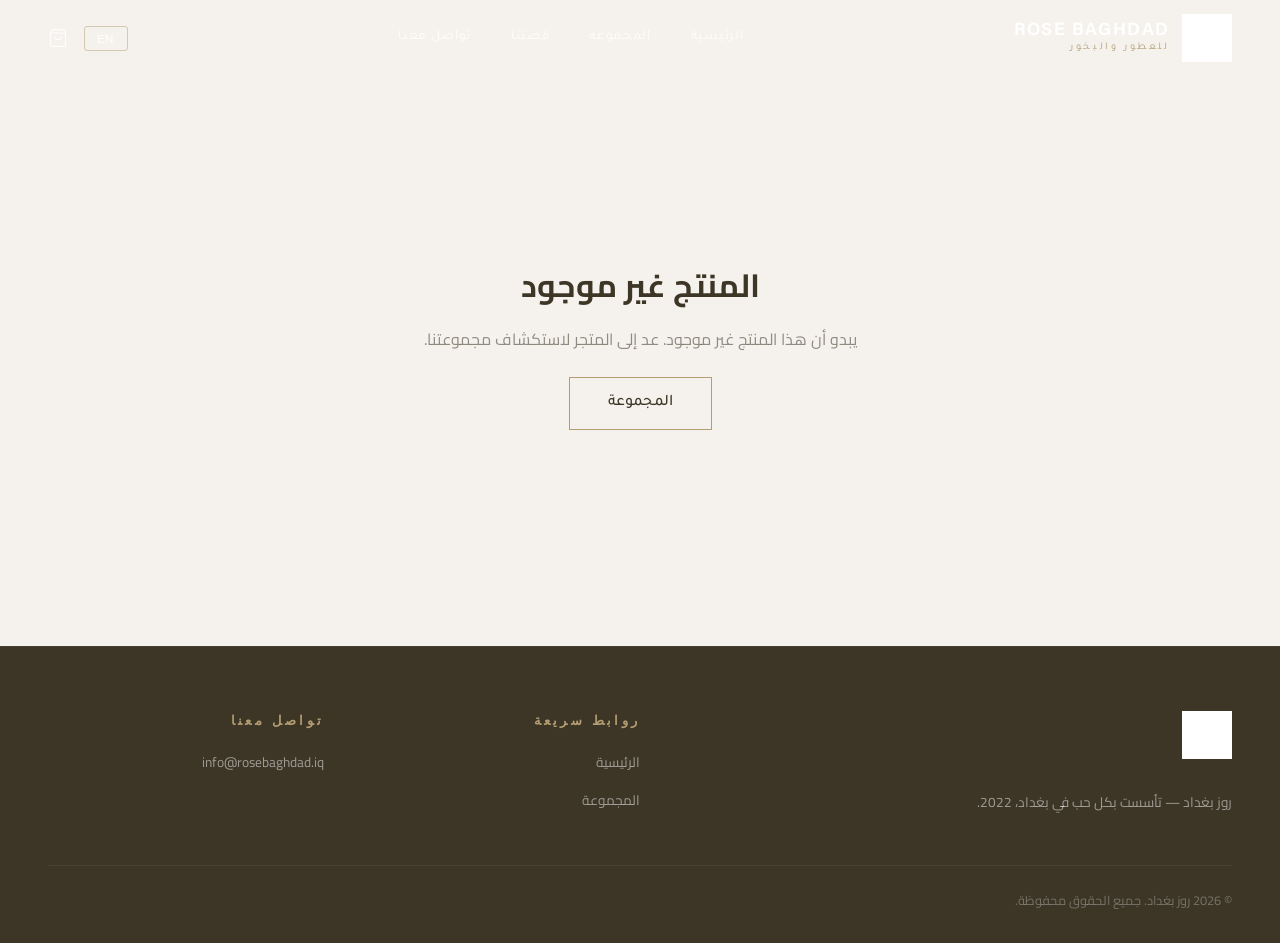
==== product.html @ 62122551 "V2.0: Multi-page architecture — index, shop, product pages + shared CSS/JS data layer, transparent l" ====
<!DOCTYPE html>
<html lang="ar" dir="rtl">
<head>
  <meta charset="UTF-8" />
  <meta name="viewport" content="width=device-width, initial-scale=1.0" />
  <title>روز بغداد | تفاصيل المنتج</title>
  <link rel="preconnect" href="https://fonts.googleapis.com">
  <link href="https://fonts.googleapis.com/css2?family=Cairo:wght@300;400;600;700&family=Tajawal:wght@300;400;500;700&display=swap" rel="stylesheet">
  <link rel="stylesheet" href="assets/css/shared.css" />
  <style>
    /* ─── PDP LAYOUT ─── */
    .pdp-wrapper {
      max-width: 1280px; margin: 0 auto;
      padding: 140px 48px 96px;
    }
    @media (max-width: 768px) { .pdp-wrapper { padding: 120px 20px 64px; } }

    .pdp-back {
      display: inline-flex; align-items: center; gap: 8px;
      color: var(--text-muted); font-size: 0.88rem;
      text-decoration: none; font-family: 'Cairo', sans-serif;
      margin-bottom: 40px; transition: color 0.3s ease;
    }
    .pdp-back:hover { color: var(--gold); }

    .pdp-grid {
      display: grid; grid-template-columns: 1fr;
      gap: 56px; align-items: start;
    }
    @media (min-width: 1024px) { .pdp-grid { grid-template-columns: 1fr 1fr; } }

    /* ─── GALLERY ─── */
    .pdp-gallery {
      position: sticky; top: 100px;
    }
    .pdp-main-image {
      width: 100%; aspect-ratio: 3/4;
      object-fit: cover;
      background: linear-gradient(145deg, var(--cream), #e8e2d8);
      display: block;
      border: 1px solid rgba(179,157,114,0.15);
    }
    .pdp-thumbs {
      display: grid; grid-template-columns: repeat(4,1fr); gap: 10px; margin-top: 12px;
    }
    .pdp-thumb {
      aspect-ratio: 1; object-fit: cover; cursor: pointer;
      border: 1px solid rgba(179,157,114,0.2);
      opacity: 0.6; transition: all 0.3s ease;
    }
    .pdp-thumb.active, .pdp-thumb:hover { opacity: 1; border-color: var(--gold); }

    /* ─── PRODUCT INFO ─── */
    .pdp-info { display: flex; flex-direction: column; gap: 24px; }

    .pdp-badge {
      display: inline-block; padding: 5px 16px;
      font-size: 0.75rem; font-family: 'Tajawal', sans-serif; font-weight: 600;
      letter-spacing: 0.05em;
    }
    .pdp-name {
      font-family: 'AcuminVariableConcept', 'Tajawal', sans-serif;
      font-size: clamp(2rem, 4vw, 3rem); font-weight: 300;
      color: var(--dark); line-height: 1.1;
    }
    .pdp-rating-row {
      display: flex; align-items: center; gap: 12px; flex-wrap: wrap;
    }
    .pdp-stars { color: var(--gold); font-size: 1.1rem; }
    .pdp-review-count { color: var(--text-muted); font-size: 0.85rem; font-family: 'Cairo', sans-serif; }
    .pdp-divider { width: 100%; height: 1px; background: rgba(179,157,114,0.2); }
    .pdp-price {
      font-size: 1.8rem; font-weight: 700;
      color: var(--gold); font-family: 'HelveticaNeue', sans-serif;
    }
    .pdp-original-price {
      font-size: 1.1rem; color: rgba(61,54,39,0.35);
      text-decoration: line-through; font-family: 'HelveticaNeue', sans-serif;
      margin-inline-start: 10px;
    }
    .pdp-desc {
      font-size: 0.95rem; line-height: 1.85;
      color: rgba(61,54,39,0.75); font-family: 'Cairo', sans-serif;
    }
    .pdp-tags { display: flex; flex-wrap: wrap; gap: 8px; }
    .pdp-tag {
      padding: 5px 14px; border: 1px solid rgba(179,157,114,0.3);
      font-size: 0.78rem; color: var(--text-muted); font-family: 'Cairo', sans-serif;
      border-radius: 2px;
    }

    /* ─── QTY + ADD ─── */
    .pdp-actions { display: flex; gap: 12px; flex-wrap: wrap; }
    .qty-wrap {
      display: flex; align-items: center;
      border: 1px solid rgba(179,157,114,0.4);
    }
    .qty-btn {
      width: 44px; height: 50px;
      background: none; border: none; cursor: pointer;
      font-size: 1.2rem; color: var(--dark);
      transition: background 0.2s ease;
      display: flex; align-items: center; justify-content: center;
    }
    .qty-btn:hover { background: rgba(179,157,114,0.1); }
    .qty-display {
      width: 52px; text-align: center;
      font-family: 'HelveticaNeue', sans-serif; font-size: 1rem;
      border-inline: 1px solid rgba(179,157,114,0.25);
      height: 50px; display: flex; align-items: center; justify-content: center;
    }
    .btn-add-cart {
      flex: 1; min-width: 200px;
      background: var(--gold); color: var(--dark);
      border: none; padding: 15px 28px;
      font-family: 'Tajawal', sans-serif; font-size: 1rem; font-weight: 700;
      cursor: pointer; transition: all 0.3s ease;
      display: flex; align-items: center; justify-content: center; gap: 10px;
    }
    .btn-add-cart:hover { background: var(--dark); color: var(--gold-light); }
    .btn-wishlist-pdp {
      width: 52px; height: 50px;
      border: 1px solid rgba(179,157,114,0.4); background: none;
      display: flex; align-items: center; justify-content: center;
      cursor: pointer; transition: all 0.3s ease; color: var(--gold);
    }
    .btn-wishlist-pdp:hover { background: rgba(179,157,114,0.1); }

    /* ─── SHIPPING INFO ─── */
    .pdp-shipping {
      display: flex; flex-direction: column; gap: 12px;
      padding: 20px; border: 1px solid rgba(179,157,114,0.2);
      background: rgba(179,157,114,0.04);
    }
    .pdp-ship-row {
      display: flex; align-items: center; gap: 12px;
      font-size: 0.85rem; font-family: 'Cairo', sans-serif; color: var(--text-muted);
    }
    .pdp-ship-row svg { color: var(--gold); flex-shrink: 0; }

    /* ─── REVIEWS ─── */
    .pdp-reviews { margin-top: 64px; }
    .pdp-reviews h2 {
      font-family: 'AcuminVariableConcept', 'Tajawal', sans-serif;
      font-size: 1.8rem; font-weight: 300; margin-bottom: 28px;
      padding-bottom: 16px; border-bottom: 1px solid rgba(179,157,114,0.2);
    }
    .review-item {
      padding: 24px 0; border-bottom: 1px solid rgba(179,157,114,0.12);
    }
    .review-header { display: flex; align-items: center; gap: 14px; margin-bottom: 10px; }
    .review-avatar {
      width: 40px; height: 40px; border-radius: 50%;
      background: rgba(179,157,114,0.15);
      display: flex; align-items: center; justify-content: center;
      font-weight: 700; font-size: 0.85rem; color: var(--gold);
      font-family: 'HelveticaNeue', sans-serif; flex-shrink: 0;
    }
    .review-meta-name { font-weight: 700; font-size: 0.92rem; }
    .review-meta-date { font-size: 0.75rem; color: var(--text-muted); font-family: 'Cairo', sans-serif; }
    .review-stars { color: var(--gold); font-size: 0.85rem; margin-bottom: 8px; }
    .review-text { font-size: 0.88rem; line-height: 1.8; color: rgba(61,54,39,0.7); font-family: 'Cairo', sans-serif; }

    /* ─── RELATED ─── */
    .pdp-related { margin-top: 80px; }
    .pdp-related h2 {
      font-family: 'AcuminVariableConcept', 'Tajawal', sans-serif;
      font-size: 1.8rem; font-weight: 300; margin-bottom: 32px;
      color: var(--dark);
    }

    /* ─── NOT FOUND ─── */
    .not-found {
      text-align: center; padding: 120px 48px;
      font-family: 'Cairo', sans-serif; color: var(--text-muted);
    }
    .not-found h2 { font-size: 2rem; color: var(--dark); margin-bottom: 16px; }
  </style>
</head>
<body>

<!-- ══════════════════════════════ NAVBAR ══════════════════════════════ -->
<nav id="navbar" class="scrolled">
  <div class="navbar-inner">
    <a href="index.html" class="nav-logo">
      <img src="assets/images/logo_transparent.png" alt="Rose Baghdad" class="nav-logo-img" />
      <div class="nav-logo-text">
        <div class="nav-logo-name">ROSE BAGHDAD</div>
        <div class="nav-logo-sub" data-i18n="brand_sub">للعطور والبخور</div>
      </div>
    </a>
    <ul class="nav-links">
      <li><a href="index.html" data-i18n="nav_home">الرئيسية</a></li>
      <li><a href="shop.html" data-i18n="nav_collection">المجموعة</a></li>
      <li><a href="index.html#about" data-i18n="nav_story">قصتنا</a></li>
      <li><a href="index.html#newsletter" data-i18n="nav_contact">تواصل معنا</a></li>
    </ul>
    <div class="nav-actions">
      <button class="lang-switcher-btn">EN</button>
      <div class="cart-wrap">
        <button id="cart-btn" class="nav-icon-btn" aria-label="Cart">
          <svg width="20" height="20" fill="none" stroke="currentColor" stroke-width="1.5" viewBox="0 0 24 24"><path d="M6 2L3 6v14a2 2 0 002 2h14a2 2 0 002-2V6l-3-4z"/><line x1="3" y1="6" x2="21" y2="6"/><path d="M16 10a4 4 0 01-8 0"/></svg>
        </button>
        <span id="cart-count" style="display:none;">0</span>
      </div>
      <button class="hamburger-btn" id="menu-btn" aria-label="Menu">
        <svg width="22" height="22" fill="none" stroke="currentColor" stroke-width="1.5" viewBox="0 0 24 24"><line x1="3" y1="6" x2="21" y2="6"/><line x1="3" y1="12" x2="21" y2="12"/><line x1="3" y1="18" x2="21" y2="18"/></svg>
      </button>
    </div>
  </div>
</nav>

<div id="mobile-menu">
  <button class="menu-close-btn" id="menu-close"><svg width="24" height="24" fill="none" stroke="currentColor" stroke-width="1.5" viewBox="0 0 24 24"><line x1="18" y1="6" x2="6" y2="18"/><line x1="6" y1="6" x2="18" y2="18"/></svg></button>
  <ul class="mobile-nav-links">
    <li><a href="index.html" data-i18n="nav_home">الرئيسية</a></li>
    <li><a href="shop.html" data-i18n="nav_collection">المجموعة</a></li>
    <li><a href="index.html#about" data-i18n="nav_story">قصتنا</a></li>
  </ul>
  <div class="mobile-menu-footer">
    <button class="lang-switcher-btn">EN</button>
  </div>
</div>
<div id="menu-backdrop" class="hidden"></div>


<!-- ══════════════════════════════ PDP MAIN CONTENT ══════════════════════════════ -->
<main class="pdp-wrapper" id="pdp-main">
  <!-- Rendered by JS below -->
</main>


<!-- ══════════════════════════════ FOOTER ══════════════════════════════ -->
<footer class="site-footer">
  <div class="footer-grid">
    <div>
      <img src="assets/images/logo_transparent.png" alt="Rose Baghdad" class="footer-logo-img" />
      <p class="footer-tagline">روز بغداد — تأسست بكل حب في بغداد، 2022.</p>
    </div>
    <div>
      <div class="footer-heading">روابط سريعة</div>
      <ul class="footer-links">
        <li><a href="index.html">الرئيسية</a></li>
        <li><a href="shop.html">المجموعة</a></li>
      </ul>
    </div>
    <div>
      <div class="footer-heading">تواصل معنا</div>
      <ul class="footer-links">
        <li><a href="mailto:info@rosebaghdad.iq" dir="ltr">info@rosebaghdad.iq</a></li>
      </ul>
    </div>
  </div>
  <div class="footer-bottom">
    <span class="footer-copy">© 2026 روز بغداد. جميع الحقوق محفوظة.</span>
  </div>
</footer>


<script src="js/app.js"></script>
<script>
// ─── Get product ID from URL ──────────────────────────
const params   = new URLSearchParams(window.location.search);
const productId = parseInt(params.get('id'));
let qty = 1;

function renderPDP() {
  const lang    = RBLang.current;
  const t       = RBLang.t;
  const product = RB_PRODUCTS.find(p => p.id === productId);
  const main    = document.getElementById('pdp-main');

  if (!product) {
    main.innerHTML = `
      <div class="not-found">
        <h2>المنتج غير موجود</h2>
        <p>يبدو أن هذا المنتج غير موجود. عد إلى المتجر لاستكشاف مجموعتنا.</p>
        <a href="shop.html" class="btn-primary" style="margin-top:24px;display:inline-flex;color:#3d3627;">
          <span data-i18n="nav_collection">المجموعة</span>
        </a>
      </div>`;
    return;
  }

  // Update page title
  const name     = lang === 'en' ? product.nameEn    : product.nameAr;
  const desc     = lang === 'en' ? product.longDescEn : product.longDescAr;
  const badge    = lang === 'en' ? product.badgeEn    : product.badgeAr;
  const backText = t.pdp_back;
  document.title = `روز بغداد | ${name}`;

  const badgeStyle = product.badge === 'bestseller'
    ? 'background:#3d3627;color:#f5d79d;'
    : product.badge === 'limited'
    ? 'background:#524834;color:#f5d79d;'
    : 'background:#b39d72;color:#f5f2ed;';

  // Related products (same category, excluding current)
  const related = RB_PRODUCTS.filter(p => p.category === product.category && p.id !== product.id).slice(0, 4);

  // Sample reviews
  const reviews = [
    { initials:'AK', name: lang==='en'?'Ahmed K.':'أحمد كريم', date: lang==='en'?'March 2026':'مارس ٢٠٢٦', rating:5, text: lang==='en'?`Absolutely incredible. The ${product.nameEn} is unlike anything I have experienced.`:`رائع تماماً. ${product.nameAr} لا يشبه أي شيء جربته من قبل.` },
    { initials:'NA', name: lang==='en'?'Nour A.':'نور أحمد', date: lang==='en'?'April 2026':'أبريل ٢٠٢٦', rating:5, text: lang==='en'?'The packaging is exquisite and the fragrance lasts all day. Highly recommended.':'التغليف رائع والعطر يدوم طوال اليوم. أنصح به بشدة.' },
    { initials:'FS', name: lang==='en'?'Fatima S.':'فاطمة سعيد', date: lang==='en'?'May 2026':'مايو ٢٠٢٦', rating:product.rating, text: lang==='en'?'A truly premium product. The quality speaks for itself.':'منتج راقٍ حقاً. الجودة تتحدث عن نفسها.' },
  ];

  main.innerHTML = `
    <a href="shop.html" class="pdp-back">
      <svg width="18" height="18" fill="none" stroke="currentColor" stroke-width="1.5" viewBox="0 0 24 24"><path d="M5 12h14M12 5l7 7-7 7"/></svg>
      ${backText}
    </a>

    <!-- Breadcrumb -->
    <div style="font-size:0.8rem;color:var(--text-muted);font-family:'Cairo',sans-serif;margin-bottom:32px;display:flex;gap:8px;align-items:center;">
      <a href="index.html" style="color:var(--gold);text-decoration:none;" data-i18n="nav_home">${t.nav_home}</a>
      <span>›</span>
      <a href="shop.html" style="color:var(--gold);text-decoration:none;" data-i18n="nav_collection">${t.nav_collection}</a>
      <span>›</span>
      <span>${name}</span>
    </div>

    <!-- Main PDP Grid -->
    <div class="pdp-grid">

      <!-- GALLERY -->
      <div class="pdp-gallery">
        <img id="pdp-main-img" src="${product.image}" alt="${name}" class="pdp-main-image" />
        <div class="pdp-thumbs">
          ${[product.image, product.image, product.image, product.image].map((img,i) => `
            <img src="${img}" alt="${name}" class="pdp-thumb ${i===0?'active':''}" onclick="setThumb(this,'${img}')" />
          `).join('')}
        </div>
      </div>

      <!-- PRODUCT INFO -->
      <div class="pdp-info">
        ${badge ? `<span class="pdp-badge" style="${badgeStyle}">${badge}</span>` : ''}

        <h1 class="pdp-name">${name}</h1>

        <div class="pdp-rating-row">
          <span class="pdp-stars">${RBUtils.stars(product.rating)}</span>
          <span class="pdp-review-count">${product.reviews} ${t.pdp_reviews}</span>
        </div>

        <div class="pdp-divider"></div>

        <div>
          <span class="pdp-price">${RBUtils.formatPrice(product.price, lang)}</span>
          ${product.originalPrice ? `<span class="pdp-original-price">${RBUtils.formatPrice(product.originalPrice, lang)}</span>` : ''}
        </div>

        <p class="pdp-desc">${desc}</p>

        <div class="pdp-tags">
          ${product.tags.map(tag => `<span class="pdp-tag">${tag}</span>`).join('')}
        </div>

        <div class="pdp-divider"></div>

        <!-- QTY + ADD TO CART -->
        <div class="pdp-actions">
          <div class="qty-wrap">
            <button class="qty-btn" onclick="changeQty(-1)">−</button>
            <div class="qty-display" id="qty-display">1</div>
            <button class="qty-btn" onclick="changeQty(1)">+</button>
          </div>
          <button class="btn-add-cart" id="add-cart-btn" onclick="doAddToCart(${product.id},'${name}')">
            <svg width="20" height="20" fill="none" stroke="currentColor" stroke-width="1.5" viewBox="0 0 24 24"><path d="M6 2L3 6v14a2 2 0 002 2h14a2 2 0 002-2V6l-3-4z"/><line x1="3" y1="6" x2="21" y2="6"/><path d="M16 10a4 4 0 01-8 0"/></svg>
            <span data-i18n="pdp_add_cart">${t.pdp_add_cart}</span>
          </button>
          <button class="btn-wishlist-pdp" aria-label="Wishlist" onclick="this.style.color='#b39d72'; this.style.background='rgba(179,157,114,0.12)';">
            <svg width="22" height="22" fill="none" stroke="currentColor" stroke-width="1.5" viewBox="0 0 24 24"><path d="M20.84 4.61a5.5 5.5 0 00-7.78 0L12 5.67l-1.06-1.06a5.5 5.5 0 00-7.78 7.78l1.06 1.06L12 21.23l7.78-7.78 1.06-1.06a5.5 5.5 0 000-7.78z"/></svg>
          </button>
        </div>

        <!-- SHIPPING INFO -->
        <div class="pdp-shipping">
          <div class="pdp-ship-row">
            <svg width="18" height="18" fill="none" stroke="currentColor" stroke-width="1.5" viewBox="0 0 24 24"><rect x="1" y="3" width="15" height="13"/><path d="M16 8h4l3 3v5h-7V8z"/><circle cx="5.5" cy="18.5" r="2.5"/><circle cx="18.5" cy="18.5" r="2.5"/></svg>
            <span>${lang==='en'?'Free delivery on orders over 100,000 IQD':'توصيل مجاني للطلبات فوق ١٠٠,٠٠٠ د.ع'}</span>
          </div>
          <div class="pdp-ship-row">
            <svg width="18" height="18" fill="none" stroke="currentColor" stroke-width="1.5" viewBox="0 0 24 24"><path d="M12 22s8-4 8-10V5l-8-3-8 3v7c0 6 8 10 8 10z"/></svg>
            <span>${lang==='en'?'100% authentic, natural ingredients':'مكونات طبيعية ١٠٠٪ وأصيلة'}</span>
          </div>
          <div class="pdp-ship-row">
            <svg width="18" height="18" fill="none" stroke="currentColor" stroke-width="1.5" viewBox="0 0 24 24"><polyline points="23 4 23 10 17 10"/><polyline points="1 20 1 14 7 14"/><path d="M3.51 9a9 9 0 0114.85-3.36L23 10M1 14l4.64 4.36A9 9 0 0020.49 15"/></svg>
            <span>${lang==='en'?'Easy returns within 7 days':'إرجاع سهل خلال ٧ أيام'}</span>
          </div>
        </div>

      </div>
    </div>

    <!-- REVIEWS -->
    <div class="pdp-reviews">
      <h2>${lang==='en'?`Customer Reviews (${product.reviews})`:`تقييمات العملاء (${product.reviews})`}</h2>
      ${reviews.map(r => `
        <div class="review-item">
          <div class="review-header">
            <div class="review-avatar">${r.initials}</div>
            <div>
              <div class="review-meta-name">${r.name}</div>
              <div class="review-meta-date">${r.date}</div>
            </div>
          </div>
          <div class="review-stars">${RBUtils.stars(r.rating)}</div>
          <p class="review-text">${r.text}</p>
        </div>
      `).join('')}
    </div>

    <!-- RELATED -->
    ${related.length > 0 ? `
    <div class="pdp-related">
      <h2>${lang==='en'?'You Might Also Like':'قد يعجبك أيضاً'}</h2>
      <div class="products-grid">
        ${related.map((p,i) => {
          const cardWrapper = document.createElement('div');
          cardWrapper.innerHTML = RBUtils.buildCard(p, lang);
          const cardEl = cardWrapper.firstElementChild;
          // We'll set onclick via JS after insertion; for now embed it in the string
          return `<div data-related-id="${p.id}" style="animation-delay:${i*0.08}s;">${RBUtils.buildCard(p, lang)}</div>`;
        }).join('')}
      </div>
    </div>` : ''}
  `;

  // Attach related card click handlers
  document.querySelectorAll('[data-related-id]').forEach(wrapper => {
    const pid = parseInt(wrapper.dataset.relatedId);
    wrapper.style.cursor = 'pointer';
    wrapper.addEventListener('click', () => {
      window.location.href = `product.html?id=${pid}`;
    });
  });
}

function setThumb(el, src) {
  document.querySelectorAll('.pdp-thumb').forEach(t => t.classList.remove('active'));
  el.classList.add('active');
  document.getElementById('pdp-main-img').src = src;
}

function changeQty(delta) {
  qty = Math.max(1, qty + delta);
  document.getElementById('qty-display').textContent = qty;
}

function doAddToCart(id, name) {
  for (let i = 0; i < qty; i++) RBCart.add(id);
  const t = RBLang.t;
  RBUtils.showToast(`${t.cart_added}: ${name} (×${qty})`);

  // Button feedback
  const btn = document.getElementById('add-cart-btn');
  btn.style.background = '#3d3627';
  btn.style.color = '#f5d79d';
  setTimeout(() => { btn.style.background = ''; btn.style.color = ''; }, 1500);
}

// Language change
document.addEventListener('rb:langchange', renderPDP);

renderPDP();
</script>
</body>
</html>
---- assets/css/shared.css ----
/* ═══════════════════════════════════════════════════════
   Rose Baghdad V2.0 — Shared Stylesheet
   ═══════════════════════════════════════════════════════ */

@font-face {
  font-family: 'AcuminVariableConcept';
  src: url('../fonts/AcuminVariableConcept.otf') format('opentype');
  font-display: swap;
}
@font-face {
  font-family: 'HelveticaNeue';
  src: url('../fonts/HelveticaNeue.ttf') format('truetype');
  font-weight: 400;
  font-display: swap;
}
@font-face {
  font-family: 'HelveticaNeue';
  src: url('../fonts/HelveticaNeueBold.ttf') format('truetype');
  font-weight: 700;
  font-display: swap;
}

/* ─── TOKENS ─── */
:root {
  --gold:       #b39d72;
  --gold-dark:  #8c7a56;
  --gold-light: #f5d79d;
  --cream:      #f5f2ed;
  --dark:       #3d3627;
  --dark-2:     #524834;
  --dark-3:     #665a41;
  --card-bg:    #ffffff;
  --text-muted: rgba(61,54,39,0.55);
}

/* ─── RESET ─── */
*, *::before, *::after { box-sizing: border-box; margin: 0; padding: 0; }
html { scroll-behavior: smooth; }
body {
  background: var(--cream);
  color: var(--dark);
  font-family: 'Tajawal', 'Cairo', sans-serif;
  overflow-x: hidden;
  line-height: 1.6;
}

/* ─── SCROLLBAR ─── */
::-webkit-scrollbar { width: 5px; }
::-webkit-scrollbar-track { background: var(--cream); }
::-webkit-scrollbar-thumb { background: var(--gold); border-radius: 3px; }

/* ═══════════════════════════════════════════════════════
   SHARED NAVBAR
   ═══════════════════════════════════════════════════════ */
#navbar {
  position: fixed; top: 0; inset-inline: 0; z-index: 100;
  padding: 14px 48px;
  transition: background 0.4s ease, backdrop-filter 0.4s ease, box-shadow 0.4s ease;
}
#navbar.scrolled {
  background: rgba(61,54,39,0.96);
  backdrop-filter: blur(20px);
  -webkit-backdrop-filter: blur(20px);
  box-shadow: 0 4px 40px rgba(61,54,39,0.35);
}
.navbar-inner {
  max-width: 1280px; margin: 0 auto;
  display: flex; align-items: center; justify-content: space-between;
}
.nav-logo {
  display: flex; align-items: center; gap: 12px;
  text-decoration: none;
  flex-shrink: 0;
}
.nav-logo-img {
  height: 48px; width: auto;
  object-fit: contain;
  /* Invert the logo for visibility on dark hero/navbar.
     The transparent logo is gold-on-cream; on dark bg we need cream-on-transparent */
  filter: brightness(0) invert(1);
  transition: filter 0.3s ease;
}
#navbar.scrolled .nav-logo-img,
.navbar-dark .nav-logo-img { filter: brightness(0) invert(1); }
.nav-logo-text { display: none; }
@media (min-width: 640px) { .nav-logo-text { display: block; } }
.nav-logo-name {
  font-family: 'AcuminVariableConcept', sans-serif;
  font-size: 1.1rem; font-weight: 600;
  color: #fff; letter-spacing: 0.08em; line-height: 1;
}
.nav-logo-sub {
  font-size: 0.65rem; color: var(--gold); letter-spacing: 0.25em;
  text-transform: uppercase; line-height: 1; margin-top: 3px;
}

.nav-links {
  display: none; list-style: none; align-items: center; gap: 40px;
}
@media (min-width: 1024px) { .nav-links { display: flex; } }
.nav-links a {
  color: rgba(255,255,255,0.85); font-size: 0.85rem; text-decoration: none;
  letter-spacing: 0.05em; transition: color 0.3s ease;
}
.nav-links a:hover { color: var(--gold); }

.nav-actions { display: flex; align-items: center; gap: 16px; }
.nav-icon-btn {
  background: none; border: none; cursor: pointer;
  color: rgba(255,255,255,0.8); transition: color 0.3s ease;
  display: flex; align-items: center;
}
.nav-icon-btn:hover { color: var(--gold); }
.cart-wrap { position: relative; }
#cart-count {
  position: absolute; top: -8px; inset-inline-start: -8px;
  background: var(--gold); color: var(--dark);
  width: 18px; height: 18px; border-radius: 50%;
  font-size: 0.65rem; font-weight: 700;
  display: flex; align-items: center; justify-content: center;
  font-family: 'HelveticaNeue', sans-serif;
}
.lang-switcher-btn {
  border: 1px solid rgba(179,157,114,0.5); background: transparent;
  color: rgba(255,255,255,0.85); padding: 5px 12px;
  font-size: 0.72rem; font-family: 'HelveticaNeue', sans-serif;
  letter-spacing: 0.12em; cursor: pointer; border-radius: 3px;
  transition: all 0.3s ease;
}
.lang-switcher-btn:hover { background: var(--gold); color: var(--dark); border-color: var(--gold); }
.hamburger-btn {
  display: flex; background: none; border: none;
  cursor: pointer; color: rgba(255,255,255,0.85);
  transition: color 0.3s ease;
}
.hamburger-btn:hover { color: var(--gold); }
@media (min-width: 1024px) { .hamburger-btn { display: none; } }

/* ─── MOBILE MENU ─── */
#mobile-menu {
  position: fixed; top: 0; inset-inline-end: 0; bottom: 0;
  width: 300px; background: var(--dark); z-index: 200;
  display: flex; flex-direction: column;
  padding: 80px 32px 40px;
  transform: translateX(110%);
  transition: transform 0.45s cubic-bezier(0.77,0,0.18,1);
}
[dir="rtl"] #mobile-menu { transform: translateX(-110%); }
#mobile-menu.open { transform: translateX(0) !important; }
.menu-close-btn {
  position: absolute; top: 20px; inset-inline-start: 24px;
  background: none; border: none; cursor: pointer;
  color: var(--gold); transition: color 0.3s ease;
}
.menu-close-btn:hover { color: #fff; }
.mobile-nav-links { list-style: none; display: flex; flex-direction: column; gap: 28px; }
.mobile-nav-links a {
  color: rgba(255,255,255,0.85); font-size: 1.15rem; text-decoration: none;
  transition: color 0.3s ease;
}
.mobile-nav-links a:hover { color: var(--gold); }
.mobile-menu-footer {
  margin-top: auto; border-top: 1px solid rgba(179,157,114,0.2); padding-top: 28px;
  display: flex; justify-content: space-between; align-items: center;
}
#menu-backdrop {
  position: fixed; inset: 0; background: rgba(0,0,0,0.55); z-index: 150;
}
#menu-backdrop.hidden { display: none; }

/* ═══════════════════════════════════════════════════════
   SHARED BUTTONS
   ═══════════════════════════════════════════════════════ */
.btn-primary {
  display: inline-flex; align-items: center; gap: 10px;
  position: relative; overflow: hidden;
  border: 1.5px solid var(--gold); color: #fff;
  padding: 13px 38px;
  font-family: 'Tajawal', sans-serif; font-size: 1rem; font-weight: 500;
  text-decoration: none; cursor: pointer; background: transparent;
  transition: color 0.4s ease;
}
.btn-primary::before {
  content: ''; position: absolute; inset: 0;
  background: var(--gold);
  transform: translateX(101%);
  transition: transform 0.45s cubic-bezier(0.77,0,0.18,1);
}
[dir="rtl"] .btn-primary::before { transform: translateX(-101%); }
.btn-primary:hover::before { transform: translateX(0); }
.btn-primary:hover { color: var(--dark); }
.btn-primary span { position: relative; z-index: 1; }

.btn-ghost {
  color: rgba(255,255,255,0.65); font-size: 0.9rem;
  text-decoration: none; transition: color 0.3s ease;
  font-family: 'Tajawal', sans-serif;
}
.btn-ghost:hover { color: var(--gold); }

/* ═══════════════════════════════════════════════════════
   SHARED PRODUCT CARD
   ═══════════════════════════════════════════════════════ */
.products-grid {
  display: grid;
  grid-template-columns: repeat(auto-fill, minmax(240px, 1fr));
  gap: 24px;
}

.product-card {
  background: var(--card-bg);
  position: relative; overflow: hidden; cursor: pointer;
  transition: transform 0.4s cubic-bezier(0.25,0.46,0.45,0.94), box-shadow 0.4s ease;
}
.product-card:hover {
  transform: translateY(-8px);
  box-shadow: 0 28px 64px rgba(61,54,39,0.18), 0 0 0 1px rgba(179,157,114,0.25);
}

.product-image-wrap {
  position: relative; overflow: hidden;
  background: linear-gradient(145deg, var(--cream) 0%, #e8e2d8 100%);
  aspect-ratio: 3/4;
}
.product-image-wrap img {
  width: 100%; height: 100%; object-fit: cover;
  transition: transform 0.6s cubic-bezier(0.25,0.46,0.45,0.94);
}
.product-card:hover .product-image-wrap img { transform: scale(1.08); }
.product-image-wrap::after {
  content: ''; position: absolute; inset: 0;
  background: radial-gradient(ellipse at center, rgba(179,157,114,0.15) 0%, transparent 70%);
  opacity: 0; transition: opacity 0.5s ease;
}
.product-card:hover .product-image-wrap::after { opacity: 1; }

.badge-label {
  position: absolute; top: 14px; inset-inline-end: 14px;
  font-size: 0.72rem; padding: 4px 12px;
  font-family: 'Tajawal', sans-serif; font-weight: 600;
  letter-spacing: 0.05em; z-index: 2;
}

.btn-wishlist {
  position: absolute; top: 14px; inset-inline-start: 14px;
  width: 36px; height: 36px; border-radius: 50%;
  background: rgba(245,242,237,0.92);
  border: 1px solid rgba(179,157,114,0.3);
  display: flex; align-items: center; justify-content: center;
  cursor: pointer; transition: all 0.3s ease; z-index: 2;
}
.btn-wishlist:hover, .btn-wishlist.active {
  background: var(--gold); border-color: var(--gold);
}
.btn-wishlist:hover svg, .btn-wishlist.active svg { stroke: #fff; }

.quick-add-overlay {
  position: absolute; top: 0; inset-inline: 0;
  background: rgba(61,54,39,0.88);
  display: flex; align-items: center; justify-content: center; padding: 12px;
  transform: translateY(-100%);
  transition: transform 0.4s cubic-bezier(0.25,0.46,0.45,0.94);
  z-index: 3;
}
.product-card:hover .quick-add-overlay { transform: translateY(0); }

.btn-quick-add {
  width: 100%; background: var(--gold); color: #fff;
  border: none; padding: 10px 16px;
  font-size: 0.9rem; font-family: 'Tajawal', sans-serif; font-weight: 600;
  display: flex; align-items: center; justify-content: center; gap: 8px;
  cursor: pointer; transition: background 0.3s ease;
}
.btn-quick-add:hover { background: var(--gold-light); color: var(--dark); }

.card-body { padding: 18px 20px 20px; }
.stars { color: var(--gold); font-size: 0.8rem; margin-bottom: 6px; }
.review-count { color: var(--text-muted); font-size: 0.75rem; font-family: 'HelveticaNeue', sans-serif; }
.card-name {
  font-size: 1rem; font-weight: 700; margin-bottom: 6px;
  font-family: 'Tajawal', sans-serif; color: var(--dark);
}
.card-desc {
  font-size: 0.82rem; color: var(--text-muted); line-height: 1.6;
  margin-bottom: 14px; font-family: 'Cairo', sans-serif;
}
.card-price-row { display: flex; align-items: center; gap: 10px; margin-bottom: 14px; }
.card-price {
  color: var(--gold); font-size: 1rem; font-weight: 700;
  font-family: 'HelveticaNeue', sans-serif;
}
.card-original {
  color: rgba(61,54,39,0.3); font-size: 0.82rem;
  text-decoration: line-through; font-family: 'HelveticaNeue', sans-serif;
}
.btn-view-details {
  display: block; width: 100%;
  border: 1px solid var(--gold); background: transparent;
  color: var(--gold); padding: 10px;
  font-size: 0.9rem; font-family: 'Tajawal', sans-serif; font-weight: 600;
  text-align: center; cursor: pointer;
  transition: all 0.3s ease; text-decoration: none;
}
.btn-view-details:hover { background: var(--gold); color: #fff; }

/* ─── Card enter animation ─── */
@keyframes cardIn {
  from { opacity:0; transform: translateY(20px) scale(0.98); }
  to   { opacity:1; transform: translateY(0)    scale(1); }
}
.product-card { animation: cardIn 0.4s ease forwards; }

/* ═══════════════════════════════════════════════════════
   FEATURES STRIP
   ═══════════════════════════════════════════════════════ */
.features-strip {
  background: var(--dark);
  border-top: 1px solid rgba(179,157,114,0.2);
  border-bottom: 1px solid rgba(179,157,114,0.2);
  padding: 16px 24px;
}
.features-strip-inner {
  max-width: 1280px; margin: 0 auto;
  display: flex; flex-wrap: wrap; align-items: center; justify-content: center;
  gap: 0;
}
.feature-pill {
  display: flex; align-items: center; gap: 10px;
  padding: 10px 30px;
  border-inline-end: 1px solid rgba(179,157,114,0.2);
}
.feature-pill:last-child { border-inline-end: none; }
.feature-pill svg { color: var(--gold); flex-shrink: 0; }
.feature-pill span { color: rgba(255,255,255,0.85); font-size: 0.85rem; }
@media (max-width: 640px) {
  .feature-pill { border-inline-end: none; border-bottom: 1px solid rgba(179,157,114,0.15); width: 100%; }
  .feature-pill:last-child { border-bottom: none; }
}

/* ═══════════════════════════════════════════════════════
   SECTION HELPERS
   ═══════════════════════════════════════════════════════ */
.section-tag {
  color: var(--gold); font-size: 0.8rem; letter-spacing: 0.3em;
  text-transform: uppercase; font-family: 'HelveticaNeue', sans-serif;
  margin-bottom: 14px;
}
.section-heading {
  font-family: 'AcuminVariableConcept', 'Tajawal', sans-serif;
  font-size: clamp(2rem, 4vw, 3.5rem);
  font-weight: 300; color: var(--dark); line-height: 1.2;
}
.section-heading em { color: var(--gold); font-style: italic; }
.ornament {
  display: flex; align-items: center; gap: 14px; max-width: 200px;
  margin: 20px auto;
}
.ornament::before, .ornament::after {
  content: ''; flex: 1; height: 1px;
  background: linear-gradient(90deg, transparent, var(--gold), transparent);
}

/* ═══════════════════════════════════════════════════════
   FILTER PILLS
   ═══════════════════════════════════════════════════════ */
.filter-pills {
  display: flex; flex-wrap: wrap; gap: 10px;
  align-items: center; justify-content: center;
  margin-bottom: 40px;
}
.filter-pill {
  padding: 9px 24px;
  border: 1px solid rgba(179,157,114,0.4);
  background: transparent; color: var(--dark);
  font-family: 'Tajawal', sans-serif; font-size: 0.9rem; font-weight: 600;
  cursor: pointer; transition: all 0.3s ease;
}
.filter-pill:hover { border-color: var(--gold); background: rgba(179,157,114,0.08); }
.filter-pill.active { background: var(--gold); border-color: var(--gold); color: var(--dark); }

/* ═══════════════════════════════════════════════════════
   SCROLL ANIMATIONS
   ═══════════════════════════════════════════════════════ */
.reveal {
  opacity: 0; transform: translateY(32px);
  transition: opacity 0.7s ease, transform 0.7s ease;
}
.reveal.visible { opacity: 1; transform: none; }
.reveal-d1 { transition-delay: 0.1s; }
.reveal-d2 { transition-delay: 0.2s; }
.reveal-d3 { transition-delay: 0.3s; }
.reveal-d4 { transition-delay: 0.4s; }

/* ═══════════════════════════════════════════════════════
   FOOTER
   ═══════════════════════════════════════════════════════ */
.site-footer {
  background: var(--dark); padding: 64px 48px 32px;
  border-top: 1px solid rgba(179,157,114,0.1);
}
.footer-grid {
  max-width: 1280px; margin: 0 auto;
  display: grid; grid-template-columns: 1fr;
  gap: 40px; margin-bottom: 48px;
}
@media (min-width: 640px)  { .footer-grid { grid-template-columns: 1fr 1fr; } }
@media (min-width: 1024px) { .footer-grid { grid-template-columns: 2fr 1fr 1fr; } }
.footer-logo-img {
  height: 48px; width: auto; object-fit: contain;
  filter: brightness(0) invert(1);
  margin-bottom: 20px;
}
.footer-tagline {
  color: rgba(255,255,255,0.5); font-size: 0.85rem; line-height: 1.7;
  max-width: 320px; font-family: 'Cairo', sans-serif;
}
.footer-socials { display: flex; gap: 16px; margin-top: 24px; }
.social-btn {
  color: rgba(255,255,255,0.35); transition: color 0.3s ease;
}
.social-btn:hover { color: var(--gold); }
.footer-heading {
  color: var(--gold); font-size: 0.8rem; letter-spacing: 0.25em;
  text-transform: uppercase; font-family: 'HelveticaNeue', sans-serif;
  margin-bottom: 20px; font-weight: 700;
}
.footer-links { list-style: none; display: flex; flex-direction: column; gap: 12px; }
.footer-links a {
  color: rgba(255,255,255,0.5); font-size: 0.85rem; text-decoration: none;
  transition: color 0.3s ease; font-family: 'Cairo', sans-serif;
}
.footer-links a:hover { color: var(--gold); }
.footer-bottom {
  max-width: 1280px; margin: 0 auto;
  border-top: 1px solid rgba(179,157,114,0.1);
  padding-top: 24px;
  display: flex; flex-wrap: wrap; gap: 16px;
  align-items: center; justify-content: space-between;
}
.footer-copy { color: rgba(255,255,255,0.3); font-size: 0.8rem; font-family: 'Cairo', sans-serif; }

/* ═══════════════════════════════════════════════════════
   RESPONSIVE
   ═══════════════════════════════════════════════════════ */
@media (max-width: 768px) {
  #navbar { padding: 12px 20px; }
  .site-footer { padding: 48px 20px 24px; }
}
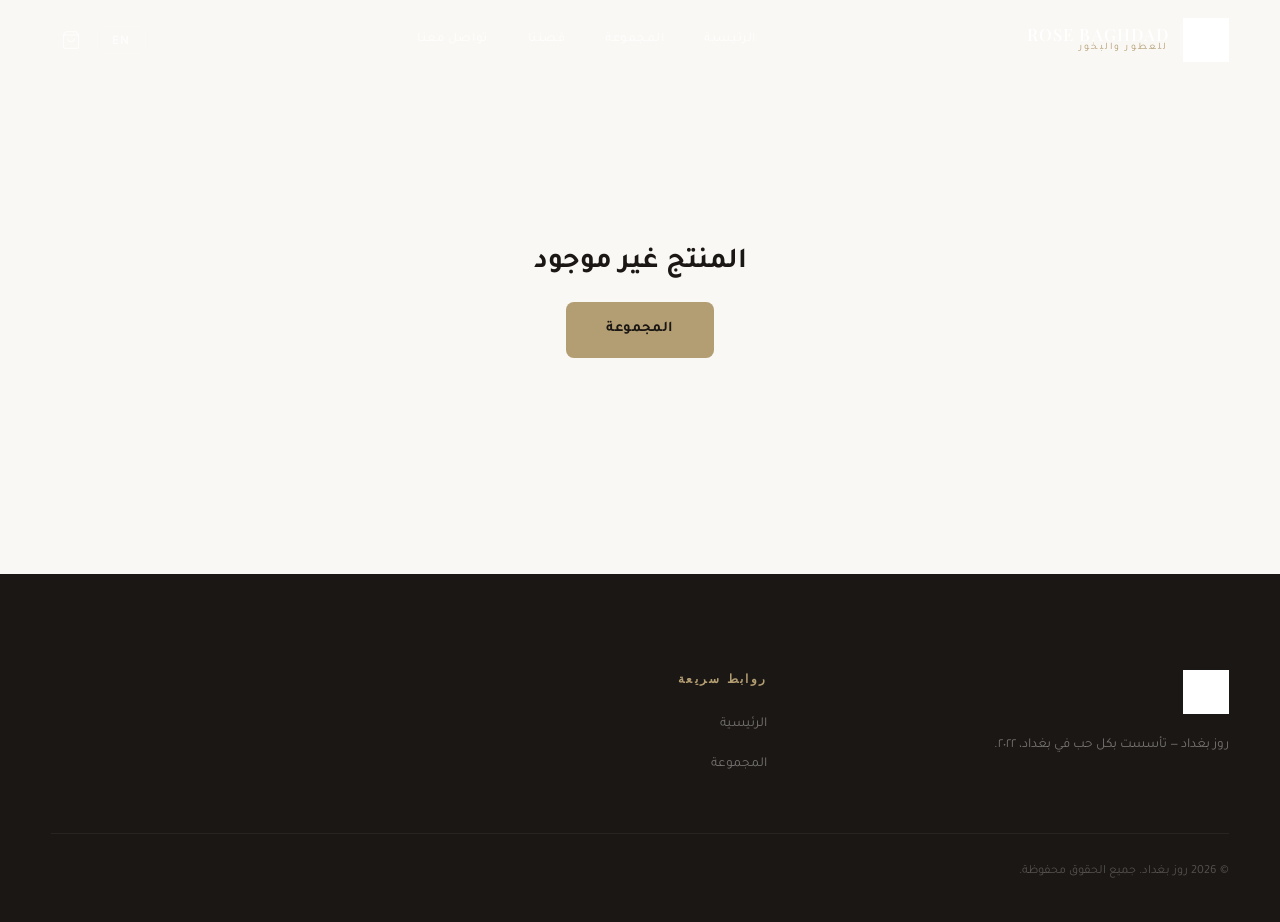
==== commit 4b8e5353: "V2.0 Ultra-Modern: Glassmorphism navbar, slide-out cart drawer, fixed PDP proportions, DOM filtering" ====
--- a/product.html
+++ b/product.html
@@ -4,466 +4,282 @@
   <meta charset="UTF-8" />
   <meta name="viewport" content="width=device-width, initial-scale=1.0" />
   <title>روز بغداد | تفاصيل المنتج</title>
-  <link rel="preconnect" href="https://fonts.googleapis.com">
-  <link href="https://fonts.googleapis.com/css2?family=Cairo:wght@300;400;600;700&family=Tajawal:wght@300;400;500;700&display=swap" rel="stylesheet">
   <link rel="stylesheet" href="assets/css/shared.css" />
   <style>
-    /* ─── PDP LAYOUT ─── */
-    .pdp-wrapper {
-      max-width: 1280px; margin: 0 auto;
-      padding: 140px 48px 96px;
-    }
-    @media (max-width: 768px) { .pdp-wrapper { padding: 120px 20px 64px; } }
-
+    .pdp { max-width:1400px; margin:0 auto; padding:120px clamp(20px,4vw,64px) 96px; }
     .pdp-back {
-      display: inline-flex; align-items: center; gap: 8px;
-      color: var(--text-muted); font-size: 0.88rem;
-      text-decoration: none; font-family: 'Cairo', sans-serif;
-      margin-bottom: 40px; transition: color 0.3s ease;
-    }
-    .pdp-back:hover { color: var(--gold); }
-
+      display:inline-flex; align-items:center; gap:8px;
+      color:var(--text-secondary); font-size:0.85rem;
+      margin-bottom:48px; transition:color 0.3s ease;
+    }
+    .pdp-back:hover { color:var(--gold); }
     .pdp-grid {
-      display: grid; grid-template-columns: 1fr;
-      gap: 56px; align-items: start;
-    }
-    @media (min-width: 1024px) { .pdp-grid { grid-template-columns: 1fr 1fr; } }
-
-    /* ─── GALLERY ─── */
-    .pdp-gallery {
-      position: sticky; top: 100px;
-    }
-    .pdp-main-image {
-      width: 100%; aspect-ratio: 3/4;
-      object-fit: cover;
-      background: linear-gradient(145deg, var(--cream), #e8e2d8);
-      display: block;
-      border: 1px solid rgba(179,157,114,0.15);
-    }
-    .pdp-thumbs {
-      display: grid; grid-template-columns: repeat(4,1fr); gap: 10px; margin-top: 12px;
-    }
+      display:grid; grid-template-columns:1fr;
+      gap:clamp(32px,5vw,72px); align-items:start;
+    }
+    @media (min-width:1024px) { .pdp-grid { grid-template-columns:1fr 1fr; } }
+    .pdp-gallery { position:sticky; top:100px; }
+    .pdp-image {
+      width:100%; max-width:480px; height:500px;
+      object-fit:cover; border-radius:var(--radius-lg);
+      box-shadow:var(--shadow-xl);
+      background:linear-gradient(160deg,var(--cream),#ece8e0);
+      display:block; margin:0 auto;
+    }
+    .pdp-thumbs { display:flex; gap:10px; margin-top:16px; justify-content:center; }
     .pdp-thumb {
-      aspect-ratio: 1; object-fit: cover; cursor: pointer;
-      border: 1px solid rgba(179,157,114,0.2);
-      opacity: 0.6; transition: all 0.3s ease;
-    }
-    .pdp-thumb.active, .pdp-thumb:hover { opacity: 1; border-color: var(--gold); }
-
-    /* ─── PRODUCT INFO ─── */
-    .pdp-info { display: flex; flex-direction: column; gap: 24px; }
-
+      width:72px; height:90px; object-fit:cover;
+      border-radius:var(--radius-sm); cursor:pointer;
+      border:2px solid transparent; opacity:0.5;
+      transition:all 0.3s ease;
+    }
+    .pdp-thumb.active, .pdp-thumb:hover { opacity:1; border-color:var(--gold); }
+    .pdp-info { display:flex; flex-direction:column; gap:24px; }
     .pdp-badge {
-      display: inline-block; padding: 5px 16px;
-      font-size: 0.75rem; font-family: 'Tajawal', sans-serif; font-weight: 600;
-      letter-spacing: 0.05em;
-    }
+      display:inline-block; padding:6px 18px;
+      font-size:0.72rem; font-weight:700; letter-spacing:0.08em;
+      border-radius:4px; width:fit-content;
+    }
+    .pdp-badge.bestseller { background:var(--dark); color:var(--gold-light); }
+    .pdp-badge.new { background:var(--gold); color:var(--dark); }
+    .pdp-badge.limited { background:var(--dark-4); color:var(--gold-light); }
     .pdp-name {
-      font-family: 'AcuminVariableConcept', 'Tajawal', sans-serif;
-      font-size: clamp(2rem, 4vw, 3rem); font-weight: 300;
-      color: var(--dark); line-height: 1.1;
-    }
-    .pdp-rating-row {
-      display: flex; align-items: center; gap: 12px; flex-wrap: wrap;
-    }
-    .pdp-stars { color: var(--gold); font-size: 1.1rem; }
-    .pdp-review-count { color: var(--text-muted); font-size: 0.85rem; font-family: 'Cairo', sans-serif; }
-    .pdp-divider { width: 100%; height: 1px; background: rgba(179,157,114,0.2); }
+      font-family:var(--font-display); font-size:clamp(2rem,4vw,3rem);
+      font-weight:400; line-height:1.15;
+    }
+    [dir="rtl"] .pdp-name { font-family:var(--font-ar); font-weight:300; }
+    .pdp-rating { display:flex; align-items:center; gap:12px; flex-wrap:wrap; }
+    .pdp-stars { color:var(--gold); font-size:1.05rem; }
+    .pdp-review-count { color:var(--text-secondary); font-size:0.85rem; }
+    .pdp-hr { width:100%; height:1px; background:var(--border); }
     .pdp-price {
-      font-size: 1.8rem; font-weight: 700;
-      color: var(--gold); font-family: 'HelveticaNeue', sans-serif;
-    }
-    .pdp-original-price {
-      font-size: 1.1rem; color: rgba(61,54,39,0.35);
-      text-decoration: line-through; font-family: 'HelveticaNeue', sans-serif;
-      margin-inline-start: 10px;
+      font-family:'Inter',sans-serif; font-size:1.8rem; font-weight:700; color:var(--gold);
+    }
+    .pdp-price-old {
+      font-size:1.1rem; color:var(--text-secondary);
+      text-decoration:line-through; margin-inline-start:12px;
     }
     .pdp-desc {
-      font-size: 0.95rem; line-height: 1.85;
-      color: rgba(61,54,39,0.75); font-family: 'Cairo', sans-serif;
-    }
-    .pdp-tags { display: flex; flex-wrap: wrap; gap: 8px; }
+      font-size:0.95rem; line-height:1.9; color:rgba(26,23,20,0.65);
+    }
+    .pdp-tags { display:flex; flex-wrap:wrap; gap:8px; }
     .pdp-tag {
-      padding: 5px 14px; border: 1px solid rgba(179,157,114,0.3);
-      font-size: 0.78rem; color: var(--text-muted); font-family: 'Cairo', sans-serif;
-      border-radius: 2px;
-    }
-
-    /* ─── QTY + ADD ─── */
-    .pdp-actions { display: flex; gap: 12px; flex-wrap: wrap; }
-    .qty-wrap {
-      display: flex; align-items: center;
-      border: 1px solid rgba(179,157,114,0.4);
-    }
-    .qty-btn {
-      width: 44px; height: 50px;
-      background: none; border: none; cursor: pointer;
-      font-size: 1.2rem; color: var(--dark);
-      transition: background 0.2s ease;
-      display: flex; align-items: center; justify-content: center;
-    }
-    .qty-btn:hover { background: rgba(179,157,114,0.1); }
-    .qty-display {
-      width: 52px; text-align: center;
-      font-family: 'HelveticaNeue', sans-serif; font-size: 1rem;
-      border-inline: 1px solid rgba(179,157,114,0.25);
-      height: 50px; display: flex; align-items: center; justify-content: center;
-    }
-    .btn-add-cart {
-      flex: 1; min-width: 200px;
-      background: var(--gold); color: var(--dark);
-      border: none; padding: 15px 28px;
-      font-family: 'Tajawal', sans-serif; font-size: 1rem; font-weight: 700;
-      cursor: pointer; transition: all 0.3s ease;
-      display: flex; align-items: center; justify-content: center; gap: 10px;
-    }
-    .btn-add-cart:hover { background: var(--dark); color: var(--gold-light); }
-    .btn-wishlist-pdp {
-      width: 52px; height: 50px;
-      border: 1px solid rgba(179,157,114,0.4); background: none;
-      display: flex; align-items: center; justify-content: center;
-      cursor: pointer; transition: all 0.3s ease; color: var(--gold);
-    }
-    .btn-wishlist-pdp:hover { background: rgba(179,157,114,0.1); }
-
-    /* ─── SHIPPING INFO ─── */
+      padding:6px 16px; border:1px solid var(--border);
+      border-radius:100px; font-size:0.78rem; color:var(--text-secondary);
+    }
+    .pdp-actions { display:flex; gap:12px; flex-wrap:wrap; align-items:stretch; }
+    .pdp-qty {
+      display:flex; align-items:center;
+      border:1px solid var(--border); border-radius:var(--radius-sm); overflow:hidden;
+    }
+    .pdp-qty-btn {
+      width:48px; height:54px; display:flex; align-items:center; justify-content:center;
+      font-size:1.1rem; color:var(--text); transition:background 0.2s ease;
+    }
+    .pdp-qty-btn:hover { background:var(--gold-muted); }
+    .pdp-qty-val {
+      width:56px; text-align:center; font-size:0.95rem; font-weight:600;
+      font-family:'Inter',sans-serif; border-inline:1px solid var(--border);
+      line-height:54px;
+    }
+    .pdp-add-btn {
+      flex:1; min-width:220px; padding:16px 32px;
+      background:var(--dark); color:var(--gold-light);
+      font-size:1rem; font-weight:700; border-radius:var(--radius-sm);
+      display:flex; align-items:center; justify-content:center; gap:12px;
+      transition:all 0.35s var(--ease);
+    }
+    .pdp-add-btn:hover { background:var(--gold); color:var(--dark); transform:translateY(-2px); box-shadow:var(--shadow-lg); }
+    .pdp-wish-btn {
+      width:54px; height:54px; border:1px solid var(--border);
+      border-radius:var(--radius-sm); display:flex; align-items:center; justify-content:center;
+      color:var(--gold); transition:all 0.3s ease;
+    }
+    .pdp-wish-btn:hover { background:var(--gold-muted); }
     .pdp-shipping {
-      display: flex; flex-direction: column; gap: 12px;
-      padding: 20px; border: 1px solid rgba(179,157,114,0.2);
-      background: rgba(179,157,114,0.04);
+      display:flex; flex-direction:column; gap:14px;
+      padding:24px; border:1px solid var(--border);
+      border-radius:var(--radius-md); background:rgba(179,157,114,0.03);
     }
     .pdp-ship-row {
-      display: flex; align-items: center; gap: 12px;
-      font-size: 0.85rem; font-family: 'Cairo', sans-serif; color: var(--text-muted);
-    }
-    .pdp-ship-row svg { color: var(--gold); flex-shrink: 0; }
-
-    /* ─── REVIEWS ─── */
-    .pdp-reviews { margin-top: 64px; }
-    .pdp-reviews h2 {
-      font-family: 'AcuminVariableConcept', 'Tajawal', sans-serif;
-      font-size: 1.8rem; font-weight: 300; margin-bottom: 28px;
-      padding-bottom: 16px; border-bottom: 1px solid rgba(179,157,114,0.2);
-    }
-    .review-item {
-      padding: 24px 0; border-bottom: 1px solid rgba(179,157,114,0.12);
-    }
-    .review-header { display: flex; align-items: center; gap: 14px; margin-bottom: 10px; }
-    .review-avatar {
-      width: 40px; height: 40px; border-radius: 50%;
-      background: rgba(179,157,114,0.15);
-      display: flex; align-items: center; justify-content: center;
-      font-weight: 700; font-size: 0.85rem; color: var(--gold);
-      font-family: 'HelveticaNeue', sans-serif; flex-shrink: 0;
-    }
-    .review-meta-name { font-weight: 700; font-size: 0.92rem; }
-    .review-meta-date { font-size: 0.75rem; color: var(--text-muted); font-family: 'Cairo', sans-serif; }
-    .review-stars { color: var(--gold); font-size: 0.85rem; margin-bottom: 8px; }
-    .review-text { font-size: 0.88rem; line-height: 1.8; color: rgba(61,54,39,0.7); font-family: 'Cairo', sans-serif; }
-
-    /* ─── RELATED ─── */
-    .pdp-related { margin-top: 80px; }
+      display:flex; align-items:center; gap:14px;
+      font-size:0.85rem; color:var(--text-secondary);
+    }
+    .pdp-ship-row svg { color:var(--gold); flex-shrink:0; }
+    .pdp-reviews-section { margin-top:80px; }
+    .pdp-reviews-section h2 {
+      font-family:var(--font-display); font-size:1.6rem; font-weight:400;
+      padding-bottom:20px; border-bottom:1px solid var(--border); margin-bottom:32px;
+    }
+    [dir="rtl"] .pdp-reviews-section h2 { font-family:var(--font-ar); }
+    .rev { padding:24px 0; border-bottom:1px solid rgba(179,157,114,0.08); }
+    .rev-header { display:flex; align-items:center; gap:14px; margin-bottom:10px; }
+    .rev-avatar {
+      width:40px; height:40px; border-radius:50%; flex-shrink:0;
+      background:var(--gold-muted); display:flex; align-items:center; justify-content:center;
+      font-weight:700; font-size:0.8rem; color:var(--gold); font-family:'Inter',sans-serif;
+    }
+    .rev-name { font-weight:600; font-size:0.9rem; }
+    .rev-date { font-size:0.75rem; color:var(--text-secondary); }
+    .rev-stars { color:var(--gold); font-size:0.82rem; margin-bottom:8px; }
+    .rev-text { font-size:0.88rem; line-height:1.8; color:rgba(26,23,20,0.6); }
+    .pdp-related { margin-top:96px; }
     .pdp-related h2 {
-      font-family: 'AcuminVariableConcept', 'Tajawal', sans-serif;
-      font-size: 1.8rem; font-weight: 300; margin-bottom: 32px;
-      color: var(--dark);
-    }
-
-    /* ─── NOT FOUND ─── */
-    .not-found {
-      text-align: center; padding: 120px 48px;
-      font-family: 'Cairo', sans-serif; color: var(--text-muted);
-    }
-    .not-found h2 { font-size: 2rem; color: var(--dark); margin-bottom: 16px; }
+      font-family:var(--font-display); font-size:1.6rem; font-weight:400;
+      margin-bottom:40px;
+    }
+    [dir="rtl"] .pdp-related h2 { font-family:var(--font-ar); }
   </style>
 </head>
 <body>
 
-<!-- ══════════════════════════════ NAVBAR ══════════════════════════════ -->
-<nav id="navbar" class="scrolled">
+<!-- NAVBAR -->
+<nav class="navbar scrolled">
   <div class="navbar-inner">
     <a href="index.html" class="nav-logo">
       <img src="assets/images/logo_transparent.png" alt="Rose Baghdad" class="nav-logo-img" />
-      <div class="nav-logo-text">
-        <div class="nav-logo-name">ROSE BAGHDAD</div>
-        <div class="nav-logo-sub" data-i18n="brand_sub">للعطور والبخور</div>
-      </div>
+      <div class="nav-logo-text"><div class="nav-logo-name">ROSE BAGHDAD</div><div class="nav-logo-sub">للعطور والبخور</div></div>
     </a>
     <ul class="nav-links">
       <li><a href="index.html" data-i18n="nav_home">الرئيسية</a></li>
       <li><a href="shop.html" data-i18n="nav_collection">المجموعة</a></li>
       <li><a href="index.html#about" data-i18n="nav_story">قصتنا</a></li>
-      <li><a href="index.html#newsletter" data-i18n="nav_contact">تواصل معنا</a></li>
+      <li><a href="index.html#contact" data-i18n="nav_contact">تواصل معنا</a></li>
     </ul>
     <div class="nav-actions">
-      <button class="lang-switcher-btn">EN</button>
-      <div class="cart-wrap">
-        <button id="cart-btn" class="nav-icon-btn" aria-label="Cart">
-          <svg width="20" height="20" fill="none" stroke="currentColor" stroke-width="1.5" viewBox="0 0 24 24"><path d="M6 2L3 6v14a2 2 0 002 2h14a2 2 0 002-2V6l-3-4z"/><line x1="3" y1="6" x2="21" y2="6"/><path d="M16 10a4 4 0 01-8 0"/></svg>
-        </button>
-        <span id="cart-count" style="display:none;">0</span>
-      </div>
-      <button class="hamburger-btn" id="menu-btn" aria-label="Menu">
-        <svg width="22" height="22" fill="none" stroke="currentColor" stroke-width="1.5" viewBox="0 0 24 24"><line x1="3" y1="6" x2="21" y2="6"/><line x1="3" y1="12" x2="21" y2="12"/><line x1="3" y1="18" x2="21" y2="18"/></svg>
+      <button class="lang-toggle">EN</button>
+      <button class="nav-btn cart-trigger" aria-label="Cart">
+        <svg width="20" height="20" fill="none" stroke="currentColor" stroke-width="1.5" viewBox="0 0 24 24"><path d="M6 2L3 6v14a2 2 0 002 2h14a2 2 0 002-2V6l-3-4z"/><line x1="3" y1="6" x2="21" y2="6"/><path d="M16 10a4 4 0 01-8 0"/></svg>
+        <span class="cart-badge">0</span>
       </button>
+      <button class="hamburger" id="mob-open" aria-label="Menu"><span></span><span></span><span></span></button>
     </div>
   </div>
 </nav>
 
-<div id="mobile-menu">
-  <button class="menu-close-btn" id="menu-close"><svg width="24" height="24" fill="none" stroke="currentColor" stroke-width="1.5" viewBox="0 0 24 24"><line x1="18" y1="6" x2="6" y2="18"/><line x1="6" y1="6" x2="18" y2="18"/></svg></button>
-  <ul class="mobile-nav-links">
-    <li><a href="index.html" data-i18n="nav_home">الرئيسية</a></li>
-    <li><a href="shop.html" data-i18n="nav_collection">المجموعة</a></li>
-    <li><a href="index.html#about" data-i18n="nav_story">قصتنا</a></li>
-  </ul>
-  <div class="mobile-menu-footer">
-    <button class="lang-switcher-btn">EN</button>
-  </div>
+<!-- Mobile -->
+<div class="mobile-overlay" id="mob-overlay"></div>
+<div class="mobile-drawer" id="mob-drawer">
+  <button class="mobile-close" id="mob-close"><svg width="20" height="20" fill="none" stroke="currentColor" stroke-width="1.5" viewBox="0 0 24 24"><line x1="18" y1="6" x2="6" y2="18"/><line x1="6" y1="6" x2="18" y2="18"/></svg></button>
+  <nav class="mobile-nav"><a href="index.html">الرئيسية</a><a href="shop.html">المجموعة</a></nav>
+  <div class="mobile-footer"><button class="lang-toggle">EN</button></div>
 </div>
-<div id="menu-backdrop" class="hidden"></div>
-
-
-<!-- ══════════════════════════════ PDP MAIN CONTENT ══════════════════════════════ -->
-<main class="pdp-wrapper" id="pdp-main">
-  <!-- Rendered by JS below -->
-</main>
-
-
-<!-- ══════════════════════════════ FOOTER ══════════════════════════════ -->
+
+<!-- Cart Drawer -->
+<div class="cart-overlay" id="cart-overlay"></div>
+<div class="cart-drawer" id="cart-drawer">
+  <div class="cart-drawer-header">
+    <h2 class="cart-drawer-title" id="cart-title-text">سلة التسوق</h2>
+    <button class="cart-close" id="cart-close"><svg width="18" height="18" fill="none" stroke="currentColor" stroke-width="1.5" viewBox="0 0 24 24"><line x1="18" y1="6" x2="6" y2="18"/><line x1="6" y1="6" x2="18" y2="18"/></svg></button>
+  </div>
+  <div class="cart-items" id="cart-items"></div>
+  <div class="cart-drawer-footer" id="cart-footer" style="display:none;">
+    <div class="cart-total-row"><span class="cart-total-label" id="cart-total-lbl">المجموع</span><span class="cart-total-value" id="cart-total-val">0</span></div>
+    <button class="btn-checkout" id="cart-checkout-btn">إتمام الشراء</button>
+  </div>
+</div>
+
+<!-- PDP -->
+<main class="pdp" id="pdp-main"></main>
+
+<!-- FOOTER -->
 <footer class="site-footer">
-  <div class="footer-grid">
-    <div>
-      <img src="assets/images/logo_transparent.png" alt="Rose Baghdad" class="footer-logo-img" />
-      <p class="footer-tagline">روز بغداد — تأسست بكل حب في بغداد، 2022.</p>
-    </div>
-    <div>
-      <div class="footer-heading">روابط سريعة</div>
-      <ul class="footer-links">
-        <li><a href="index.html">الرئيسية</a></li>
-        <li><a href="shop.html">المجموعة</a></li>
-      </ul>
-    </div>
-    <div>
-      <div class="footer-heading">تواصل معنا</div>
-      <ul class="footer-links">
-        <li><a href="mailto:info@rosebaghdad.iq" dir="ltr">info@rosebaghdad.iq</a></li>
-      </ul>
-    </div>
-  </div>
-  <div class="footer-bottom">
-    <span class="footer-copy">© 2026 روز بغداد. جميع الحقوق محفوظة.</span>
+  <div class="footer-inner">
+    <div class="footer-grid">
+      <div>
+        <img src="assets/images/logo_transparent.png" alt="Rose Baghdad" class="footer-logo" />
+        <p class="footer-desc">روز بغداد — تأسست بكل حب في بغداد، ٢٠٢٢.</p>
+      </div>
+      <div>
+        <div class="footer-heading">روابط سريعة</div>
+        <ul class="footer-links"><li><a href="index.html">الرئيسية</a></li><li><a href="shop.html">المجموعة</a></li></ul>
+      </div>
+    </div>
+    <div class="footer-bottom"><span class="footer-copy">© 2026 روز بغداد. جميع الحقوق محفوظة.</span></div>
   </div>
 </footer>
-
 
 <script src="js/app.js"></script>
 <script>
-// ─── Get product ID from URL ──────────────────────────
-const params   = new URLSearchParams(window.location.search);
-const productId = parseInt(params.get('id'));
+const pid = parseInt(new URLSearchParams(location.search).get('id'));
 let qty = 1;
 
 function renderPDP() {
-  const lang    = RBLang.current;
-  const t       = RBLang.t;
-  const product = RB_PRODUCTS.find(p => p.id === productId);
-  const main    = document.getElementById('pdp-main');
-
-  if (!product) {
-    main.innerHTML = `
-      <div class="not-found">
-        <h2>المنتج غير موجود</h2>
-        <p>يبدو أن هذا المنتج غير موجود. عد إلى المتجر لاستكشاف مجموعتنا.</p>
-        <a href="shop.html" class="btn-primary" style="margin-top:24px;display:inline-flex;color:#3d3627;">
-          <span data-i18n="nav_collection">المجموعة</span>
-        </a>
-      </div>`;
+  const lang = Lang.current;
+  const t = Lang.t;
+  const p = PRODUCTS.find(x => x.id === pid);
+  const main = document.getElementById('pdp-main');
+
+  if (!p) {
+    main.innerHTML = `<div style="text-align:center;padding:120px 0;"><h2 style="font-size:1.8rem;margin-bottom:16px;">المنتج غير موجود</h2><a href="shop.html" class="btn-primary" style="display:inline-flex;">المجموعة</a></div>`;
     return;
   }
 
-  // Update page title
-  const name     = lang === 'en' ? product.nameEn    : product.nameAr;
-  const desc     = lang === 'en' ? product.longDescEn : product.longDescAr;
-  const badge    = lang === 'en' ? product.badgeEn    : product.badgeAr;
-  const backText = t.pdp_back;
+  const name = lang==='en' ? p.nameEn : p.nameAr;
+  const desc = lang==='en' ? p.longEn : p.longAr;
   document.title = `روز بغداد | ${name}`;
 
-  const badgeStyle = product.badge === 'bestseller'
-    ? 'background:#3d3627;color:#f5d79d;'
-    : product.badge === 'limited'
-    ? 'background:#524834;color:#f5d79d;'
-    : 'background:#b39d72;color:#f5f2ed;';
-
-  // Related products (same category, excluding current)
-  const related = RB_PRODUCTS.filter(p => p.category === product.category && p.id !== product.id).slice(0, 4);
-
-  // Sample reviews
+  const related = PRODUCTS.filter(x => x.category === p.category && x.id !== p.id).slice(0,4);
   const reviews = [
-    { initials:'AK', name: lang==='en'?'Ahmed K.':'أحمد كريم', date: lang==='en'?'March 2026':'مارس ٢٠٢٦', rating:5, text: lang==='en'?`Absolutely incredible. The ${product.nameEn} is unlike anything I have experienced.`:`رائع تماماً. ${product.nameAr} لا يشبه أي شيء جربته من قبل.` },
-    { initials:'NA', name: lang==='en'?'Nour A.':'نور أحمد', date: lang==='en'?'April 2026':'أبريل ٢٠٢٦', rating:5, text: lang==='en'?'The packaging is exquisite and the fragrance lasts all day. Highly recommended.':'التغليف رائع والعطر يدوم طوال اليوم. أنصح به بشدة.' },
-    { initials:'FS', name: lang==='en'?'Fatima S.':'فاطمة سعيد', date: lang==='en'?'May 2026':'مايو ٢٠٢٦', rating:product.rating, text: lang==='en'?'A truly premium product. The quality speaks for itself.':'منتج راقٍ حقاً. الجودة تتحدث عن نفسها.' },
+    { i:'AK', n:lang==='en'?'Ahmed K.':'أحمد كريم', d:lang==='en'?'March 2026':'مارس ٢٠٢٦', r:5, t:lang==='en'?`The ${p.nameEn} exceeded all expectations. Truly magnificent.`:`${p.nameAr} فاق كل التوقعات. رائع حقاً.` },
+    { i:'NA', n:lang==='en'?'Nour A.':'نور أحمد', d:lang==='en'?'April 2026':'أبريل ٢٠٢٦', r:5, t:lang==='en'?'Exquisite packaging and long-lasting fragrance. Highly recommended.':'تغليف رائع وعطر يدوم طويلاً. أنصح به.' },
+    { i:'FS', n:lang==='en'?'Fatima S.':'فاطمة سعيد', d:lang==='en'?'May 2026':'مايو ٢٠٢٦', r:p.rating, t:lang==='en'?'A truly premium product. The quality is unmistakable.':'منتج فاخر حقاً. الجودة واضحة.' },
   ];
 
   main.innerHTML = `
     <a href="shop.html" class="pdp-back">
       <svg width="18" height="18" fill="none" stroke="currentColor" stroke-width="1.5" viewBox="0 0 24 24"><path d="M5 12h14M12 5l7 7-7 7"/></svg>
-      ${backText}
+      ${t.pdp_back}
     </a>
-
-    <!-- Breadcrumb -->
-    <div style="font-size:0.8rem;color:var(--text-muted);font-family:'Cairo',sans-serif;margin-bottom:32px;display:flex;gap:8px;align-items:center;">
-      <a href="index.html" style="color:var(--gold);text-decoration:none;" data-i18n="nav_home">${t.nav_home}</a>
-      <span>›</span>
-      <a href="shop.html" style="color:var(--gold);text-decoration:none;" data-i18n="nav_collection">${t.nav_collection}</a>
-      <span>›</span>
-      <span>${name}</span>
-    </div>
-
-    <!-- Main PDP Grid -->
     <div class="pdp-grid">
-
-      <!-- GALLERY -->
       <div class="pdp-gallery">
-        <img id="pdp-main-img" src="${product.image}" alt="${name}" class="pdp-main-image" />
+        <img id="main-img" src="${p.image}" alt="${name}" class="pdp-image" />
         <div class="pdp-thumbs">
-          ${[product.image, product.image, product.image, product.image].map((img,i) => `
-            <img src="${img}" alt="${name}" class="pdp-thumb ${i===0?'active':''}" onclick="setThumb(this,'${img}')" />
-          `).join('')}
-        </div>
-      </div>
-
-      <!-- PRODUCT INFO -->
+          ${[1,2,3,4].map((_,i) => `<img src="${p.image}" alt="${name}" class="pdp-thumb ${i===0?'active':''}" onclick="document.getElementById('main-img').src=this.src;document.querySelectorAll('.pdp-thumb').forEach(t=>t.classList.remove('active'));this.classList.add('active');" />`).join('')}
+        </div>
+      </div>
       <div class="pdp-info">
-        ${badge ? `<span class="pdp-badge" style="${badgeStyle}">${badge}</span>` : ''}
-
+        ${p.badge ? `<span class="pdp-badge ${p.badge}">${{bestseller:lang==='en'?'Bestseller':'الأكثر مبيعاً',new:lang==='en'?'New':'جديد',limited:lang==='en'?'Limited':'إصدار محدود'}[p.badge]}</span>` : ''}
         <h1 class="pdp-name">${name}</h1>
-
-        <div class="pdp-rating-row">
-          <span class="pdp-stars">${RBUtils.stars(product.rating)}</span>
-          <span class="pdp-review-count">${product.reviews} ${t.pdp_reviews}</span>
-        </div>
-
-        <div class="pdp-divider"></div>
-
-        <div>
-          <span class="pdp-price">${RBUtils.formatPrice(product.price, lang)}</span>
-          ${product.originalPrice ? `<span class="pdp-original-price">${RBUtils.formatPrice(product.originalPrice, lang)}</span>` : ''}
-        </div>
-
+        <div class="pdp-rating">
+          <span class="pdp-stars">${stars(p.rating)}</span>
+          <span class="pdp-review-count">${p.reviews} ${t.pdp_reviews}</span>
+        </div>
+        <div class="pdp-hr"></div>
+        <div><span class="pdp-price">${formatPrice(p.price)}</span>${p.originalPrice ? `<span class="pdp-price-old">${formatPrice(p.originalPrice)}</span>` : ''}</div>
         <p class="pdp-desc">${desc}</p>
-
-        <div class="pdp-tags">
-          ${product.tags.map(tag => `<span class="pdp-tag">${tag}</span>`).join('')}
-        </div>
-
-        <div class="pdp-divider"></div>
-
-        <!-- QTY + ADD TO CART -->
+        <div class="pdp-tags">${p.tags.map(tag=>`<span class="pdp-tag">${tag}</span>`).join('')}</div>
+        <div class="pdp-hr"></div>
         <div class="pdp-actions">
-          <div class="qty-wrap">
-            <button class="qty-btn" onclick="changeQty(-1)">−</button>
-            <div class="qty-display" id="qty-display">1</div>
-            <button class="qty-btn" onclick="changeQty(1)">+</button>
+          <div class="pdp-qty">
+            <button class="pdp-qty-btn" onclick="qty=Math.max(1,qty-1);document.getElementById('qv').textContent=qty;">−</button>
+            <span class="pdp-qty-val" id="qv">1</span>
+            <button class="pdp-qty-btn" onclick="qty++;document.getElementById('qv').textContent=qty;">+</button>
           </div>
-          <button class="btn-add-cart" id="add-cart-btn" onclick="doAddToCart(${product.id},'${name}')">
+          <button class="pdp-add-btn" id="add-btn" onclick="for(let i=0;i<qty;i++)Cart.add(${p.id});showToast(t.cart_added+': ${name} (×'+qty+')');">
             <svg width="20" height="20" fill="none" stroke="currentColor" stroke-width="1.5" viewBox="0 0 24 24"><path d="M6 2L3 6v14a2 2 0 002 2h14a2 2 0 002-2V6l-3-4z"/><line x1="3" y1="6" x2="21" y2="6"/><path d="M16 10a4 4 0 01-8 0"/></svg>
-            <span data-i18n="pdp_add_cart">${t.pdp_add_cart}</span>
+            <span>${t.add_cart}</span>
           </button>
-          <button class="btn-wishlist-pdp" aria-label="Wishlist" onclick="this.style.color='#b39d72'; this.style.background='rgba(179,157,114,0.12)';">
-            <svg width="22" height="22" fill="none" stroke="currentColor" stroke-width="1.5" viewBox="0 0 24 24"><path d="M20.84 4.61a5.5 5.5 0 00-7.78 0L12 5.67l-1.06-1.06a5.5 5.5 0 00-7.78 7.78l1.06 1.06L12 21.23l7.78-7.78 1.06-1.06a5.5 5.5 0 000-7.78z"/></svg>
+          <button class="pdp-wish-btn" onclick="this.style.background='var(--gold-muted)';">
+            <svg width="20" height="20" fill="none" stroke="currentColor" stroke-width="1.5" viewBox="0 0 24 24"><path d="M20.84 4.61a5.5 5.5 0 00-7.78 0L12 5.67l-1.06-1.06a5.5 5.5 0 00-7.78 7.78l1.06 1.06L12 21.23l7.78-7.78 1.06-1.06a5.5 5.5 0 000-7.78z"/></svg>
           </button>
         </div>
-
-        <!-- SHIPPING INFO -->
         <div class="pdp-shipping">
-          <div class="pdp-ship-row">
-            <svg width="18" height="18" fill="none" stroke="currentColor" stroke-width="1.5" viewBox="0 0 24 24"><rect x="1" y="3" width="15" height="13"/><path d="M16 8h4l3 3v5h-7V8z"/><circle cx="5.5" cy="18.5" r="2.5"/><circle cx="18.5" cy="18.5" r="2.5"/></svg>
-            <span>${lang==='en'?'Free delivery on orders over 100,000 IQD':'توصيل مجاني للطلبات فوق ١٠٠,٠٠٠ د.ع'}</span>
-          </div>
-          <div class="pdp-ship-row">
-            <svg width="18" height="18" fill="none" stroke="currentColor" stroke-width="1.5" viewBox="0 0 24 24"><path d="M12 22s8-4 8-10V5l-8-3-8 3v7c0 6 8 10 8 10z"/></svg>
-            <span>${lang==='en'?'100% authentic, natural ingredients':'مكونات طبيعية ١٠٠٪ وأصيلة'}</span>
-          </div>
-          <div class="pdp-ship-row">
-            <svg width="18" height="18" fill="none" stroke="currentColor" stroke-width="1.5" viewBox="0 0 24 24"><polyline points="23 4 23 10 17 10"/><polyline points="1 20 1 14 7 14"/><path d="M3.51 9a9 9 0 0114.85-3.36L23 10M1 14l4.64 4.36A9 9 0 0020.49 15"/></svg>
-            <span>${lang==='en'?'Easy returns within 7 days':'إرجاع سهل خلال ٧ أيام'}</span>
-          </div>
-        </div>
-
-      </div>
-    </div>
-
-    <!-- REVIEWS -->
-    <div class="pdp-reviews">
-      <h2>${lang==='en'?`Customer Reviews (${product.reviews})`:`تقييمات العملاء (${product.reviews})`}</h2>
-      ${reviews.map(r => `
-        <div class="review-item">
-          <div class="review-header">
-            <div class="review-avatar">${r.initials}</div>
-            <div>
-              <div class="review-meta-name">${r.name}</div>
-              <div class="review-meta-date">${r.date}</div>
-            </div>
-          </div>
-          <div class="review-stars">${RBUtils.stars(r.rating)}</div>
-          <p class="review-text">${r.text}</p>
-        </div>
-      `).join('')}
-    </div>
-
-    <!-- RELATED -->
-    ${related.length > 0 ? `
-    <div class="pdp-related">
-      <h2>${lang==='en'?'You Might Also Like':'قد يعجبك أيضاً'}</h2>
-      <div class="products-grid">
-        ${related.map((p,i) => {
-          const cardWrapper = document.createElement('div');
-          cardWrapper.innerHTML = RBUtils.buildCard(p, lang);
-          const cardEl = cardWrapper.firstElementChild;
-          // We'll set onclick via JS after insertion; for now embed it in the string
-          return `<div data-related-id="${p.id}" style="animation-delay:${i*0.08}s;">${RBUtils.buildCard(p, lang)}</div>`;
-        }).join('')}
-      </div>
-    </div>` : ''}
+          <div class="pdp-ship-row"><svg width="18" height="18" fill="none" stroke="currentColor" stroke-width="1.5" viewBox="0 0 24 24"><rect x="1" y="3" width="15" height="13"/><path d="M16 8h4l3 3v5h-7V8z"/><circle cx="5.5" cy="18.5" r="2.5"/><circle cx="18.5" cy="18.5" r="2.5"/></svg><span>${lang==='en'?'Free delivery on orders over 100,000 IQD':'توصيل مجاني للطلبات فوق ١٠٠,٠٠٠ د.ع'}</span></div>
+          <div class="pdp-ship-row"><svg width="18" height="18" fill="none" stroke="currentColor" stroke-width="1.5" viewBox="0 0 24 24"><path d="M12 22s8-4 8-10V5l-8-3-8 3v7c0 6 8 10 8 10z"/></svg><span>${lang==='en'?'100% authentic ingredients':'مكونات أصيلة ١٠٠٪'}</span></div>
+          <div class="pdp-ship-row"><svg width="18" height="18" fill="none" stroke="currentColor" stroke-width="1.5" viewBox="0 0 24 24"><polyline points="23 4 23 10 17 10"/><polyline points="1 20 1 14 7 14"/><path d="M3.51 9a9 9 0 0114.85-3.36L23 10M1 14l4.64 4.36A9 9 0 0020.49 15"/></svg><span>${lang==='en'?'Easy returns within 7 days':'إرجاع سهل خلال ٧ أيام'}</span></div>
+        </div>
+      </div>
+    </div>
+    <div class="pdp-reviews-section">
+      <h2>${lang==='en'?`Customer Reviews (${p.reviews})`:`تقييمات العملاء (${p.reviews})`}</h2>
+      ${reviews.map(r => `<div class="rev"><div class="rev-header"><div class="rev-avatar">${r.i}</div><div><div class="rev-name">${r.n}</div><div class="rev-date">${r.d}</div></div></div><div class="rev-stars">${stars(r.r)}</div><p class="rev-text">${r.t}</p></div>`).join('')}
+    </div>
+    ${related.length ? `<div class="pdp-related"><h2>${lang==='en'?'You Might Also Like':'قد يعجبك أيضاً'}</h2><div class="products-grid">${related.map(r=>buildCard(r)).join('')}</div></div>`:''}
   `;
-
-  // Attach related card click handlers
-  document.querySelectorAll('[data-related-id]').forEach(wrapper => {
-    const pid = parseInt(wrapper.dataset.relatedId);
-    wrapper.style.cursor = 'pointer';
-    wrapper.addEventListener('click', () => {
-      window.location.href = `product.html?id=${pid}`;
-    });
-  });
 }
 
-function setThumb(el, src) {
-  document.querySelectorAll('.pdp-thumb').forEach(t => t.classList.remove('active'));
-  el.classList.add('active');
-  document.getElementById('pdp-main-img').src = src;
-}
-
-function changeQty(delta) {
-  qty = Math.max(1, qty + delta);
-  document.getElementById('qty-display').textContent = qty;
-}
-
-function doAddToCart(id, name) {
-  for (let i = 0; i < qty; i++) RBCart.add(id);
-  const t = RBLang.t;
-  RBUtils.showToast(`${t.cart_added}: ${name} (×${qty})`);
-
-  // Button feedback
-  const btn = document.getElementById('add-cart-btn');
-  btn.style.background = '#3d3627';
-  btn.style.color = '#f5d79d';
-  setTimeout(() => { btn.style.background = ''; btn.style.color = ''; }, 1500);
-}
-
-// Language change
-document.addEventListener('rb:langchange', renderPDP);
-
+document.addEventListener('lang:change', renderPDP);
 renderPDP();
 </script>
 </body>
--- a/assets/css/shared.css
+++ b/assets/css/shared.css
@@ -1,389 +1,525 @@
-/* ═══════════════════════════════════════════════════════
-   Rose Baghdad V2.0 — Shared Stylesheet
-   ═══════════════════════════════════════════════════════ */
-
-@font-face {
-  font-family: 'AcuminVariableConcept';
-  src: url('../fonts/AcuminVariableConcept.otf') format('opentype');
-  font-display: swap;
-}
-@font-face {
-  font-family: 'HelveticaNeue';
-  src: url('../fonts/HelveticaNeue.ttf') format('truetype');
-  font-weight: 400;
-  font-display: swap;
-}
-@font-face {
-  font-family: 'HelveticaNeue';
-  src: url('../fonts/HelveticaNeueBold.ttf') format('truetype');
-  font-weight: 700;
-  font-display: swap;
-}
-
-/* ─── TOKENS ─── */
+/* ═══════════════════════════════════════════════════════════════════════
+   ROSE BAGHDAD V2.0 — Ultra-Modern Luxury Design System
+   Aesthetic: Tom Ford / Dior tier — Deep charcoal, soft gold, off-white
+   ═══════════════════════════════════════════════════════════════════════ */
+
+/* ─── FONTS ─── */
+@import url('https://fonts.googleapis.com/css2?family=Playfair+Display:ital,wght@0,400;0,500;0,600;0,700;1,400;1,500&family=Inter:wght@300;400;500;600;700&family=Cairo:wght@300;400;500;600;700&family=Tajawal:wght@300;400;500;700&display=swap');
+
+/* ─── DESIGN TOKENS ─── */
 :root {
-  --gold:       #b39d72;
-  --gold-dark:  #8c7a56;
-  --gold-light: #f5d79d;
-  --cream:      #f5f2ed;
-  --dark:       #3d3627;
-  --dark-2:     #524834;
-  --dark-3:     #665a41;
-  --card-bg:    #ffffff;
-  --text-muted: rgba(61,54,39,0.55);
+  --gold:         #b39d72;
+  --gold-hover:   #c9b48a;
+  --gold-light:   #f5d79d;
+  --gold-muted:   rgba(179,157,114,0.15);
+  --cream:        #faf8f5;
+  --cream-warm:   #f5f2ed;
+  --dark:         #1a1714;
+  --dark-2:       #2a2520;
+  --dark-3:       #3d3627;
+  --dark-4:       #524834;
+  --text:         #1a1714;
+  --text-secondary: rgba(26,23,20,0.55);
+  --text-light:   rgba(255,255,255,0.75);
+  --border:       rgba(179,157,114,0.18);
+  --shadow-sm:    0 2px 8px rgba(26,23,20,0.04);
+  --shadow-md:    0 8px 32px rgba(26,23,20,0.08);
+  --shadow-lg:    0 24px 64px rgba(26,23,20,0.12);
+  --shadow-xl:    0 32px 80px rgba(26,23,20,0.16);
+  --radius-sm:    8px;
+  --radius-md:    16px;
+  --radius-lg:    24px;
+  --radius-xl:    32px;
+  --ease:         cubic-bezier(0.25, 0.46, 0.45, 0.94);
+  --ease-out:     cubic-bezier(0.16, 1, 0.3, 1);
+  --font-display: 'Playfair Display', 'Tajawal', serif;
+  --font-body:    'Inter', 'Cairo', sans-serif;
+  --font-ar:      'Tajawal', 'Cairo', sans-serif;
 }
 
 /* ─── RESET ─── */
 *, *::before, *::after { box-sizing: border-box; margin: 0; padding: 0; }
-html { scroll-behavior: smooth; }
+html { scroll-behavior: smooth; -webkit-font-smoothing: antialiased; }
 body {
   background: var(--cream);
-  color: var(--dark);
-  font-family: 'Tajawal', 'Cairo', sans-serif;
+  color: var(--text);
+  font-family: var(--font-body);
+  line-height: 1.6;
   overflow-x: hidden;
-  line-height: 1.6;
-}
-
-/* ─── SCROLLBAR ─── */
-::-webkit-scrollbar { width: 5px; }
-::-webkit-scrollbar-track { background: var(--cream); }
-::-webkit-scrollbar-thumb { background: var(--gold); border-radius: 3px; }
-
-/* ═══════════════════════════════════════════════════════
-   SHARED NAVBAR
-   ═══════════════════════════════════════════════════════ */
-#navbar {
-  position: fixed; top: 0; inset-inline: 0; z-index: 100;
-  padding: 14px 48px;
-  transition: background 0.4s ease, backdrop-filter 0.4s ease, box-shadow 0.4s ease;
-}
-#navbar.scrolled {
-  background: rgba(61,54,39,0.96);
-  backdrop-filter: blur(20px);
-  -webkit-backdrop-filter: blur(20px);
-  box-shadow: 0 4px 40px rgba(61,54,39,0.35);
+}
+[dir="rtl"] body { font-family: var(--font-ar); }
+img { max-width: 100%; display: block; }
+a { text-decoration: none; color: inherit; }
+button { cursor: pointer; border: none; background: none; font-family: inherit; }
+ul, ol { list-style: none; }
+
+/* ─── Scrollbar ─── */
+::-webkit-scrollbar { width: 4px; }
+::-webkit-scrollbar-track { background: transparent; }
+::-webkit-scrollbar-thumb { background: var(--gold); border-radius: 4px; }
+
+/* ═══════════════════════════════════════════════════════════════════════
+   GLASSMORPHISM NAVBAR
+   ═══════════════════════════════════════════════════════════════════════ */
+.navbar {
+  position: fixed; top: 0; inset-inline: 0; z-index: 1000;
+  padding: 0 clamp(20px, 4vw, 64px);
+  transition: all 0.5s var(--ease);
+}
+.navbar.scrolled {
+  background: rgba(26,23,20,0.82);
+  backdrop-filter: blur(24px) saturate(180%);
+  -webkit-backdrop-filter: blur(24px) saturate(180%);
+  border-bottom: 1px solid rgba(179,157,114,0.08);
 }
 .navbar-inner {
-  max-width: 1280px; margin: 0 auto;
+  max-width: 1400px; margin: 0 auto;
   display: flex; align-items: center; justify-content: space-between;
-}
-.nav-logo {
-  display: flex; align-items: center; gap: 12px;
-  text-decoration: none;
-  flex-shrink: 0;
-}
+  height: 80px;
+}
+.navbar.scrolled .navbar-inner { height: 64px; }
+
+/* Logo */
+.nav-logo { display: flex; align-items: center; gap: 14px; flex-shrink: 0; }
 .nav-logo-img {
-  height: 48px; width: auto;
-  object-fit: contain;
-  /* Invert the logo for visibility on dark hero/navbar.
-     The transparent logo is gold-on-cream; on dark bg we need cream-on-transparent */
+  height: 44px; width: auto; object-fit: contain;
   filter: brightness(0) invert(1);
-  transition: filter 0.3s ease;
-}
-#navbar.scrolled .nav-logo-img,
-.navbar-dark .nav-logo-img { filter: brightness(0) invert(1); }
-.nav-logo-text { display: none; }
-@media (min-width: 640px) { .nav-logo-text { display: block; } }
+  mix-blend-mode: normal;
+  transition: all 0.4s var(--ease);
+}
+.nav-logo-text {
+  display: flex; flex-direction: column; gap: 1px;
+}
 .nav-logo-name {
-  font-family: 'AcuminVariableConcept', sans-serif;
-  font-size: 1.1rem; font-weight: 600;
-  color: #fff; letter-spacing: 0.08em; line-height: 1;
+  font-family: var(--font-display);
+  font-size: 1.05rem; font-weight: 500; color: #fff;
+  letter-spacing: 0.06em; line-height: 1;
 }
 .nav-logo-sub {
-  font-size: 0.65rem; color: var(--gold); letter-spacing: 0.25em;
-  text-transform: uppercase; line-height: 1; margin-top: 3px;
-}
-
+  font-size: 0.62rem; color: var(--gold);
+  letter-spacing: 0.22em; text-transform: uppercase; line-height: 1;
+}
+
+/* Nav Links */
 .nav-links {
-  display: none; list-style: none; align-items: center; gap: 40px;
+  display: none; align-items: center; gap: 40px;
 }
 @media (min-width: 1024px) { .nav-links { display: flex; } }
 .nav-links a {
-  color: rgba(255,255,255,0.85); font-size: 0.85rem; text-decoration: none;
-  letter-spacing: 0.05em; transition: color 0.3s ease;
-}
-.nav-links a:hover { color: var(--gold); }
-
-.nav-actions { display: flex; align-items: center; gap: 16px; }
-.nav-icon-btn {
-  background: none; border: none; cursor: pointer;
-  color: rgba(255,255,255,0.8); transition: color 0.3s ease;
-  display: flex; align-items: center;
-}
-.nav-icon-btn:hover { color: var(--gold); }
-.cart-wrap { position: relative; }
-#cart-count {
-  position: absolute; top: -8px; inset-inline-start: -8px;
+  color: rgba(255,255,255,0.7); font-size: 0.82rem; font-weight: 500;
+  letter-spacing: 0.04em; transition: color 0.3s ease;
+  position: relative;
+}
+.nav-links a::after {
+  content: ''; position: absolute; bottom: -4px; inset-inline-start: 0;
+  width: 0; height: 1px; background: var(--gold);
+  transition: width 0.35s var(--ease-out);
+}
+.nav-links a:hover { color: #fff; }
+.nav-links a:hover::after { width: 100%; }
+.nav-links a.active { color: var(--gold); }
+.nav-links a.active::after { width: 100%; }
+
+/* Nav Actions */
+.nav-actions { display: flex; align-items: center; gap: 6px; }
+.nav-btn {
+  width: 40px; height: 40px; border-radius: 50%;
+  display: flex; align-items: center; justify-content: center;
+  color: rgba(255,255,255,0.7);
+  transition: all 0.3s ease;
+}
+.nav-btn:hover { color: #fff; background: rgba(255,255,255,0.08); }
+.cart-trigger { position: relative; }
+.cart-badge {
+  position: absolute; top: 2px; inset-inline-start: 2px;
+  min-width: 18px; height: 18px; border-radius: 9px;
   background: var(--gold); color: var(--dark);
-  width: 18px; height: 18px; border-radius: 50%;
-  font-size: 0.65rem; font-weight: 700;
+  font-size: 0.62rem; font-weight: 700;
+  display: none; align-items: center; justify-content: center;
+  padding: 0 5px;
+  font-family: 'Inter', sans-serif;
+  animation: badgePop 0.35s var(--ease-out);
+}
+.cart-badge.visible { display: flex; }
+@keyframes badgePop {
+  0% { transform: scale(0); }
+  50% { transform: scale(1.3); }
+  100% { transform: scale(1); }
+}
+.lang-toggle {
+  padding: 6px 14px; border-radius: 6px;
+  border: 1px solid rgba(255,255,255,0.15);
+  color: rgba(255,255,255,0.7);
+  font-size: 0.72rem; font-weight: 600; letter-spacing: 0.1em;
+  transition: all 0.3s ease;
+  font-family: 'Inter', sans-serif;
+}
+.lang-toggle:hover { border-color: var(--gold); color: var(--gold); }
+
+/* Hamburger */
+.hamburger {
+  display: flex; flex-direction: column; gap: 5px;
+  padding: 8px; color: rgba(255,255,255,0.8);
+}
+.hamburger span {
+  width: 20px; height: 1.5px; background: currentColor;
+  transition: all 0.3s ease;
+}
+@media (min-width: 1024px) { .hamburger { display: none; } }
+
+/* ═══════════════════════════════════════════════════════════════════════
+   MOBILE MENU
+   ═══════════════════════════════════════════════════════════════════════ */
+.mobile-overlay {
+  position: fixed; inset: 0; background: rgba(0,0,0,0.6);
+  z-index: 1100; opacity: 0; pointer-events: none;
+  transition: opacity 0.4s ease;
+}
+.mobile-overlay.open { opacity: 1; pointer-events: auto; }
+.mobile-drawer {
+  position: fixed; top: 0; inset-inline-end: 0; bottom: 0;
+  width: min(340px, 85vw);
+  background: var(--dark);
+  z-index: 1200;
+  transform: translateX(100%);
+  transition: transform 0.5s var(--ease-out);
+  display: flex; flex-direction: column;
+  padding: 32px;
+}
+[dir="rtl"] .mobile-drawer { transform: translateX(-100%); }
+.mobile-drawer.open { transform: translateX(0) !important; }
+.mobile-close {
+  align-self: flex-start; color: var(--gold);
+  width: 40px; height: 40px; display: flex; align-items: center; justify-content: center;
+  border-radius: 50%; transition: background 0.3s ease;
+  margin-bottom: 40px;
+}
+.mobile-close:hover { background: rgba(255,255,255,0.05); }
+.mobile-nav { display: flex; flex-direction: column; gap: 28px; }
+.mobile-nav a {
+  color: rgba(255,255,255,0.75); font-size: 1.25rem; font-weight: 500;
+  transition: color 0.3s ease;
+}
+.mobile-nav a:hover { color: var(--gold); }
+.mobile-footer {
+  margin-top: auto; padding-top: 32px;
+  border-top: 1px solid rgba(255,255,255,0.06);
+  display: flex; justify-content: space-between; align-items: center;
+}
+
+/* ═══════════════════════════════════════════════════════════════════════
+   SLIDE-OUT CART DRAWER
+   ═══════════════════════════════════════════════════════════════════════ */
+.cart-overlay {
+  position: fixed; inset: 0; background: rgba(0,0,0,0.55);
+  z-index: 2000; opacity: 0; pointer-events: none;
+  transition: opacity 0.4s ease;
+}
+.cart-overlay.open { opacity: 1; pointer-events: auto; }
+.cart-drawer {
+  position: fixed; top: 0; inset-inline-start: 0; bottom: 0;
+  width: min(420px, 90vw);
+  background: var(--cream);
+  z-index: 2100;
+  transform: translateX(-110%);
+  transition: transform 0.5s var(--ease-out);
+  display: flex; flex-direction: column;
+}
+[dir="rtl"] .cart-drawer { transform: translateX(110%); }
+.cart-drawer.open { transform: translateX(0) !important; }
+.cart-drawer-header {
+  padding: 28px 28px 20px;
+  border-bottom: 1px solid var(--border);
+  display: flex; align-items: center; justify-content: space-between;
+}
+.cart-drawer-title {
+  font-family: var(--font-display);
+  font-size: 1.35rem; font-weight: 500;
+}
+[dir="rtl"] .cart-drawer-title { font-family: var(--font-ar); }
+.cart-close {
+  width: 36px; height: 36px; border-radius: 50%;
   display: flex; align-items: center; justify-content: center;
-  font-family: 'HelveticaNeue', sans-serif;
-}
-.lang-switcher-btn {
-  border: 1px solid rgba(179,157,114,0.5); background: transparent;
-  color: rgba(255,255,255,0.85); padding: 5px 12px;
-  font-size: 0.72rem; font-family: 'HelveticaNeue', sans-serif;
-  letter-spacing: 0.12em; cursor: pointer; border-radius: 3px;
-  transition: all 0.3s ease;
-}
-.lang-switcher-btn:hover { background: var(--gold); color: var(--dark); border-color: var(--gold); }
-.hamburger-btn {
-  display: flex; background: none; border: none;
-  cursor: pointer; color: rgba(255,255,255,0.85);
+  color: var(--text-secondary); transition: all 0.3s ease;
+}
+.cart-close:hover { background: var(--gold-muted); color: var(--text); }
+.cart-items {
+  flex: 1; overflow-y: auto; padding: 24px 28px;
+  display: flex; flex-direction: column; gap: 20px;
+}
+.cart-item {
+  display: flex; gap: 16px; padding-bottom: 20px;
+  border-bottom: 1px solid var(--border);
+}
+.cart-item:last-child { border-bottom: none; }
+.cart-item-img {
+  width: 80px; height: 100px; object-fit: cover;
+  border-radius: var(--radius-sm); flex-shrink: 0;
+  background: var(--cream-warm);
+}
+.cart-item-info { flex: 1; display: flex; flex-direction: column; gap: 6px; }
+.cart-item-name {
+  font-weight: 600; font-size: 0.92rem; line-height: 1.3;
+}
+.cart-item-price {
+  color: var(--gold); font-weight: 600; font-size: 0.88rem;
+  font-family: 'Inter', sans-serif;
+}
+.cart-item-controls {
+  display: flex; align-items: center; justify-content: space-between;
+  margin-top: auto;
+}
+.qty-control {
+  display: flex; align-items: center; gap: 0;
+  border: 1px solid var(--border); border-radius: var(--radius-sm);
+  overflow: hidden;
+}
+.qty-btn {
+  width: 32px; height: 32px;
+  display: flex; align-items: center; justify-content: center;
+  font-size: 0.9rem; color: var(--text);
+  transition: background 0.2s ease;
+}
+.qty-btn:hover { background: var(--gold-muted); }
+.qty-val {
+  width: 36px; text-align: center; font-size: 0.85rem; font-weight: 600;
+  border-inline: 1px solid var(--border);
+  font-family: 'Inter', sans-serif;
+  line-height: 32px;
+}
+.cart-item-remove {
+  color: var(--text-secondary); font-size: 0.78rem;
   transition: color 0.3s ease;
 }
-.hamburger-btn:hover { color: var(--gold); }
-@media (min-width: 1024px) { .hamburger-btn { display: none; } }
-
-/* ─── MOBILE MENU ─── */
-#mobile-menu {
-  position: fixed; top: 0; inset-inline-end: 0; bottom: 0;
-  width: 300px; background: var(--dark); z-index: 200;
-  display: flex; flex-direction: column;
-  padding: 80px 32px 40px;
-  transform: translateX(110%);
-  transition: transform 0.45s cubic-bezier(0.77,0,0.18,1);
-}
-[dir="rtl"] #mobile-menu { transform: translateX(-110%); }
-#mobile-menu.open { transform: translateX(0) !important; }
-.menu-close-btn {
-  position: absolute; top: 20px; inset-inline-start: 24px;
-  background: none; border: none; cursor: pointer;
-  color: var(--gold); transition: color 0.3s ease;
-}
-.menu-close-btn:hover { color: #fff; }
-.mobile-nav-links { list-style: none; display: flex; flex-direction: column; gap: 28px; }
-.mobile-nav-links a {
-  color: rgba(255,255,255,0.85); font-size: 1.15rem; text-decoration: none;
-  transition: color 0.3s ease;
-}
-.mobile-nav-links a:hover { color: var(--gold); }
-.mobile-menu-footer {
-  margin-top: auto; border-top: 1px solid rgba(179,157,114,0.2); padding-top: 28px;
+.cart-item-remove:hover { color: #c0392b; }
+.cart-empty {
+  flex: 1; display: flex; flex-direction: column;
+  align-items: center; justify-content: center; gap: 16px;
+  color: var(--text-secondary); text-align: center; padding: 40px;
+}
+.cart-empty svg { opacity: 0.3; }
+.cart-drawer-footer {
+  padding: 24px 28px; border-top: 1px solid var(--border);
+}
+.cart-total-row {
   display: flex; justify-content: space-between; align-items: center;
-}
-#menu-backdrop {
-  position: fixed; inset: 0; background: rgba(0,0,0,0.55); z-index: 150;
-}
-#menu-backdrop.hidden { display: none; }
-
-/* ═══════════════════════════════════════════════════════
-   SHARED BUTTONS
-   ═══════════════════════════════════════════════════════ */
+  margin-bottom: 20px;
+}
+.cart-total-label { font-size: 0.95rem; font-weight: 500; }
+.cart-total-value {
+  font-size: 1.25rem; font-weight: 700; color: var(--gold);
+  font-family: 'Inter', sans-serif;
+}
+.btn-checkout {
+  width: 100%; padding: 16px;
+  background: var(--dark); color: var(--gold-light);
+  font-weight: 600; font-size: 0.95rem; letter-spacing: 0.04em;
+  border-radius: var(--radius-sm);
+  transition: all 0.35s var(--ease);
+}
+.btn-checkout:hover { background: var(--gold); color: var(--dark); }
+
+/* ═══════════════════════════════════════════════════════════════════════
+   BUTTONS
+   ═══════════════════════════════════════════════════════════════════════ */
 .btn-primary {
-  display: inline-flex; align-items: center; gap: 10px;
+  display: inline-flex; align-items: center; justify-content: center; gap: 10px;
+  padding: 16px 40px;
+  background: var(--gold); color: var(--dark);
+  font-weight: 600; font-size: 0.92rem; letter-spacing: 0.03em;
+  border-radius: var(--radius-sm);
+  transition: all 0.35s var(--ease);
   position: relative; overflow: hidden;
-  border: 1.5px solid var(--gold); color: #fff;
-  padding: 13px 38px;
-  font-family: 'Tajawal', sans-serif; font-size: 1rem; font-weight: 500;
-  text-decoration: none; cursor: pointer; background: transparent;
-  transition: color 0.4s ease;
-}
-.btn-primary::before {
-  content: ''; position: absolute; inset: 0;
-  background: var(--gold);
-  transform: translateX(101%);
-  transition: transform 0.45s cubic-bezier(0.77,0,0.18,1);
-}
-[dir="rtl"] .btn-primary::before { transform: translateX(-101%); }
-.btn-primary:hover::before { transform: translateX(0); }
-.btn-primary:hover { color: var(--dark); }
-.btn-primary span { position: relative; z-index: 1; }
-
-.btn-ghost {
-  color: rgba(255,255,255,0.65); font-size: 0.9rem;
-  text-decoration: none; transition: color 0.3s ease;
-  font-family: 'Tajawal', sans-serif;
-}
-.btn-ghost:hover { color: var(--gold); }
-
-/* ═══════════════════════════════════════════════════════
-   SHARED PRODUCT CARD
-   ═══════════════════════════════════════════════════════ */
+}
+.btn-primary:hover {
+  background: var(--dark); color: var(--gold-light);
+  transform: translateY(-2px); box-shadow: var(--shadow-lg);
+}
+.btn-outline {
+  display: inline-flex; align-items: center; justify-content: center; gap: 10px;
+  padding: 14px 36px;
+  border: 1px solid rgba(255,255,255,0.25); color: rgba(255,255,255,0.8);
+  font-weight: 500; font-size: 0.88rem;
+  border-radius: var(--radius-sm);
+  transition: all 0.35s var(--ease);
+}
+.btn-outline:hover {
+  border-color: var(--gold); color: var(--gold);
+  transform: translateY(-2px);
+}
+.btn-dark {
+  display: inline-flex; align-items: center; justify-content: center; gap: 10px;
+  padding: 16px 40px;
+  background: var(--dark); color: var(--gold-light);
+  font-weight: 600; font-size: 0.95rem;
+  border-radius: var(--radius-sm);
+  transition: all 0.35s var(--ease);
+  width: 100%;
+}
+.btn-dark:hover {
+  background: var(--gold); color: var(--dark);
+  transform: translateY(-2px); box-shadow: var(--shadow-md);
+}
+
+/* ═══════════════════════════════════════════════════════════════════════
+   PRODUCT CARDS
+   ═══════════════════════════════════════════════════════════════════════ */
 .products-grid {
   display: grid;
-  grid-template-columns: repeat(auto-fill, minmax(240px, 1fr));
-  gap: 24px;
-}
-
+  grid-template-columns: repeat(auto-fill, minmax(280px, 1fr));
+  gap: 28px;
+}
 .product-card {
-  background: var(--card-bg);
-  position: relative; overflow: hidden; cursor: pointer;
-  transition: transform 0.4s cubic-bezier(0.25,0.46,0.45,0.94), box-shadow 0.4s ease;
+  background: #fff; border-radius: var(--radius-md);
+  overflow: hidden; cursor: pointer;
+  border: 1px solid transparent;
+  transition: all 0.45s var(--ease);
 }
 .product-card:hover {
   transform: translateY(-8px);
-  box-shadow: 0 28px 64px rgba(61,54,39,0.18), 0 0 0 1px rgba(179,157,114,0.25);
-}
-
-.product-image-wrap {
+  box-shadow: var(--shadow-xl);
+  border-color: var(--border);
+}
+.card-image-wrap {
   position: relative; overflow: hidden;
-  background: linear-gradient(145deg, var(--cream) 0%, #e8e2d8 100%);
+  background: linear-gradient(160deg, var(--cream) 0%, #ece8e0 100%);
   aspect-ratio: 3/4;
 }
-.product-image-wrap img {
+.card-image-wrap img {
   width: 100%; height: 100%; object-fit: cover;
-  transition: transform 0.6s cubic-bezier(0.25,0.46,0.45,0.94);
-}
-.product-card:hover .product-image-wrap img { transform: scale(1.08); }
-.product-image-wrap::after {
-  content: ''; position: absolute; inset: 0;
-  background: radial-gradient(ellipse at center, rgba(179,157,114,0.15) 0%, transparent 70%);
-  opacity: 0; transition: opacity 0.5s ease;
-}
-.product-card:hover .product-image-wrap::after { opacity: 1; }
-
-.badge-label {
-  position: absolute; top: 14px; inset-inline-end: 14px;
-  font-size: 0.72rem; padding: 4px 12px;
-  font-family: 'Tajawal', sans-serif; font-weight: 600;
-  letter-spacing: 0.05em; z-index: 2;
-}
-
-.btn-wishlist {
-  position: absolute; top: 14px; inset-inline-start: 14px;
-  width: 36px; height: 36px; border-radius: 50%;
-  background: rgba(245,242,237,0.92);
-  border: 1px solid rgba(179,157,114,0.3);
+  transition: transform 0.7s var(--ease);
+}
+.product-card:hover .card-image-wrap img { transform: scale(1.06); }
+.card-badge {
+  position: absolute; top: 16px; inset-inline-end: 16px;
+  padding: 5px 14px; border-radius: 4px;
+  font-size: 0.68rem; font-weight: 700; letter-spacing: 0.08em;
+  z-index: 2; text-transform: uppercase;
+}
+.card-badge.bestseller { background: var(--dark); color: var(--gold-light); }
+.card-badge.new        { background: var(--gold); color: var(--dark); }
+.card-badge.limited    { background: var(--dark-4); color: var(--gold-light); }
+.card-wishlist {
+  position: absolute; top: 16px; inset-inline-start: 16px;
+  width: 38px; height: 38px; border-radius: 50%;
+  background: rgba(255,255,255,0.9); backdrop-filter: blur(8px);
   display: flex; align-items: center; justify-content: center;
-  cursor: pointer; transition: all 0.3s ease; z-index: 2;
-}
-.btn-wishlist:hover, .btn-wishlist.active {
-  background: var(--gold); border-color: var(--gold);
-}
-.btn-wishlist:hover svg, .btn-wishlist.active svg { stroke: #fff; }
-
-.quick-add-overlay {
-  position: absolute; top: 0; inset-inline: 0;
-  background: rgba(61,54,39,0.88);
-  display: flex; align-items: center; justify-content: center; padding: 12px;
-  transform: translateY(-100%);
-  transition: transform 0.4s cubic-bezier(0.25,0.46,0.45,0.94);
-  z-index: 3;
-}
-.product-card:hover .quick-add-overlay { transform: translateY(0); }
-
-.btn-quick-add {
-  width: 100%; background: var(--gold); color: #fff;
-  border: none; padding: 10px 16px;
-  font-size: 0.9rem; font-family: 'Tajawal', sans-serif; font-weight: 600;
-  display: flex; align-items: center; justify-content: center; gap: 8px;
-  cursor: pointer; transition: background 0.3s ease;
-}
-.btn-quick-add:hover { background: var(--gold-light); color: var(--dark); }
-
-.card-body { padding: 18px 20px 20px; }
-.stars { color: var(--gold); font-size: 0.8rem; margin-bottom: 6px; }
-.review-count { color: var(--text-muted); font-size: 0.75rem; font-family: 'HelveticaNeue', sans-serif; }
+  color: var(--text-secondary); z-index: 2;
+  transition: all 0.3s ease;
+  opacity: 0; transform: translateY(4px);
+}
+.product-card:hover .card-wishlist { opacity: 1; transform: none; }
+.card-wishlist:hover { background: var(--gold); color: #fff; }
+.card-wishlist.active { background: var(--gold); color: #fff; }
+.card-overlay {
+  position: absolute; bottom: 0; inset-inline: 0; padding: 14px 16px;
+  background: linear-gradient(transparent, rgba(26,23,20,0.85));
+  transform: translateY(100%);
+  transition: transform 0.4s var(--ease);
+  z-index: 2;
+}
+.product-card:hover .card-overlay { transform: none; }
+.card-overlay-btn {
+  width: 100%; padding: 11px;
+  background: rgba(255,255,255,0.15); backdrop-filter: blur(8px);
+  color: #fff; font-size: 0.82rem; font-weight: 600;
+  border-radius: var(--radius-sm); text-align: center;
+  transition: background 0.3s ease;
+}
+.card-overlay-btn:hover { background: var(--gold); color: var(--dark); }
+.card-body { padding: 20px 22px 24px; }
+.card-stars {
+  color: var(--gold); font-size: 0.75rem; margin-bottom: 8px;
+  display: flex; align-items: center; gap: 6px;
+}
+.card-stars .count { color: var(--text-secondary); font-family: 'Inter',sans-serif; font-size: 0.72rem; }
 .card-name {
-  font-size: 1rem; font-weight: 700; margin-bottom: 6px;
-  font-family: 'Tajawal', sans-serif; color: var(--dark);
+  font-size: 1.05rem; font-weight: 600; margin-bottom: 6px;
+  line-height: 1.35; color: var(--text);
 }
 .card-desc {
-  font-size: 0.82rem; color: var(--text-muted); line-height: 1.6;
-  margin-bottom: 14px; font-family: 'Cairo', sans-serif;
-}
-.card-price-row { display: flex; align-items: center; gap: 10px; margin-bottom: 14px; }
+  font-size: 0.8rem; color: var(--text-secondary);
+  line-height: 1.6; margin-bottom: 16px;
+  display: -webkit-box; -webkit-line-clamp: 2; -webkit-box-orient: vertical; overflow: hidden;
+}
+.card-price-row {
+  display: flex; align-items: baseline; gap: 10px;
+}
 .card-price {
-  color: var(--gold); font-size: 1rem; font-weight: 700;
-  font-family: 'HelveticaNeue', sans-serif;
-}
-.card-original {
-  color: rgba(61,54,39,0.3); font-size: 0.82rem;
-  text-decoration: line-through; font-family: 'HelveticaNeue', sans-serif;
-}
-.btn-view-details {
-  display: block; width: 100%;
-  border: 1px solid var(--gold); background: transparent;
-  color: var(--gold); padding: 10px;
-  font-size: 0.9rem; font-family: 'Tajawal', sans-serif; font-weight: 600;
-  text-align: center; cursor: pointer;
-  transition: all 0.3s ease; text-decoration: none;
-}
-.btn-view-details:hover { background: var(--gold); color: #fff; }
-
-/* ─── Card enter animation ─── */
-@keyframes cardIn {
-  from { opacity:0; transform: translateY(20px) scale(0.98); }
-  to   { opacity:1; transform: translateY(0)    scale(1); }
-}
-.product-card { animation: cardIn 0.4s ease forwards; }
-
-/* ═══════════════════════════════════════════════════════
-   FEATURES STRIP
-   ═══════════════════════════════════════════════════════ */
-.features-strip {
-  background: var(--dark);
-  border-top: 1px solid rgba(179,157,114,0.2);
-  border-bottom: 1px solid rgba(179,157,114,0.2);
-  padding: 16px 24px;
-}
-.features-strip-inner {
-  max-width: 1280px; margin: 0 auto;
-  display: flex; flex-wrap: wrap; align-items: center; justify-content: center;
-  gap: 0;
-}
-.feature-pill {
-  display: flex; align-items: center; gap: 10px;
-  padding: 10px 30px;
-  border-inline-end: 1px solid rgba(179,157,114,0.2);
-}
-.feature-pill:last-child { border-inline-end: none; }
-.feature-pill svg { color: var(--gold); flex-shrink: 0; }
-.feature-pill span { color: rgba(255,255,255,0.85); font-size: 0.85rem; }
-@media (max-width: 640px) {
-  .feature-pill { border-inline-end: none; border-bottom: 1px solid rgba(179,157,114,0.15); width: 100%; }
-  .feature-pill:last-child { border-bottom: none; }
-}
-
-/* ═══════════════════════════════════════════════════════
-   SECTION HELPERS
-   ═══════════════════════════════════════════════════════ */
-.section-tag {
-  color: var(--gold); font-size: 0.8rem; letter-spacing: 0.3em;
-  text-transform: uppercase; font-family: 'HelveticaNeue', sans-serif;
-  margin-bottom: 14px;
-}
-.section-heading {
-  font-family: 'AcuminVariableConcept', 'Tajawal', sans-serif;
-  font-size: clamp(2rem, 4vw, 3.5rem);
-  font-weight: 300; color: var(--dark); line-height: 1.2;
-}
-.section-heading em { color: var(--gold); font-style: italic; }
-.ornament {
-  display: flex; align-items: center; gap: 14px; max-width: 200px;
-  margin: 20px auto;
-}
-.ornament::before, .ornament::after {
-  content: ''; flex: 1; height: 1px;
-  background: linear-gradient(90deg, transparent, var(--gold), transparent);
-}
-
-/* ═══════════════════════════════════════════════════════
-   FILTER PILLS
-   ═══════════════════════════════════════════════════════ */
-.filter-pills {
-  display: flex; flex-wrap: wrap; gap: 10px;
+  font-family: 'Inter', sans-serif; font-weight: 700;
+  font-size: 1rem; color: var(--text);
+}
+.card-price-old {
+  font-family: 'Inter', sans-serif; font-size: 0.82rem;
+  color: var(--text-secondary); text-decoration: line-through;
+}
+
+/* Card entrance animation */
+@keyframes cardSlideUp {
+  from { opacity: 0; transform: translateY(24px); }
+  to   { opacity: 1; transform: none; }
+}
+.product-card { animation: cardSlideUp 0.5s var(--ease) both; }
+
+/* ═══════════════════════════════════════════════════════════════════════
+   SECTION UTILITIES
+   ═══════════════════════════════════════════════════════════════════════ */
+.section {
+  padding: clamp(64px, 10vw, 128px) clamp(20px, 4vw, 64px);
+}
+.section-inner { max-width: 1400px; margin: 0 auto; }
+.section-header { text-align: center; margin-bottom: clamp(40px, 6vw, 72px); }
+.section-overline {
+  font-size: 0.72rem; font-weight: 600; letter-spacing: 0.3em;
+  color: var(--gold); text-transform: uppercase;
+  margin-bottom: 16px;
+  font-family: 'Inter', sans-serif;
+}
+.section-title {
+  font-family: var(--font-display);
+  font-size: clamp(2rem, 4.5vw, 3.5rem);
+  font-weight: 400; line-height: 1.15; color: var(--text);
+}
+[dir="rtl"] .section-title { font-family: var(--font-ar); font-weight: 300; }
+.section-title em {
+  font-style: italic; color: var(--gold);
+}
+.section-subtitle {
+  margin-top: 16px; font-size: 0.95rem;
+  color: var(--text-secondary); max-width: 560px;
+  margin-inline: auto; line-height: 1.7;
+}
+.section-divider {
+  width: 48px; height: 1px; background: var(--gold);
+  margin: 24px auto;
+}
+
+/* ─── Filter Pills ─── */
+.filter-bar {
+  display: flex; flex-wrap: wrap; gap: 8px;
   align-items: center; justify-content: center;
-  margin-bottom: 40px;
+  margin-bottom: clamp(32px, 4vw, 56px);
 }
 .filter-pill {
-  padding: 9px 24px;
-  border: 1px solid rgba(179,157,114,0.4);
-  background: transparent; color: var(--dark);
-  font-family: 'Tajawal', sans-serif; font-size: 0.9rem; font-weight: 600;
-  cursor: pointer; transition: all 0.3s ease;
-}
-.filter-pill:hover { border-color: var(--gold); background: rgba(179,157,114,0.08); }
-.filter-pill.active { background: var(--gold); border-color: var(--gold); color: var(--dark); }
-
-/* ═══════════════════════════════════════════════════════
-   SCROLL ANIMATIONS
-   ═══════════════════════════════════════════════════════ */
+  padding: 10px 28px;
+  border: 1px solid var(--border);
+  border-radius: 100px;
+  font-size: 0.85rem; font-weight: 500;
+  color: var(--text-secondary);
+  transition: all 0.3s ease;
+}
+.filter-pill:hover { border-color: var(--gold); color: var(--text); }
+.filter-pill.active {
+  background: var(--dark); border-color: var(--dark);
+  color: var(--gold-light);
+}
+
+/* ═══════════════════════════════════════════════════════════════════════
+   SCROLL REVEAL ANIMATION
+   ═══════════════════════════════════════════════════════════════════════ */
 .reveal {
-  opacity: 0; transform: translateY(32px);
-  transition: opacity 0.7s ease, transform 0.7s ease;
+  opacity: 0; transform: translateY(40px);
+  transition: opacity 0.8s var(--ease), transform 0.8s var(--ease);
 }
 .reveal.visible { opacity: 1; transform: none; }
 .reveal-d1 { transition-delay: 0.1s; }
@@ -391,58 +527,80 @@
 .reveal-d3 { transition-delay: 0.3s; }
 .reveal-d4 { transition-delay: 0.4s; }
 
-/* ═══════════════════════════════════════════════════════
+/* ═══════════════════════════════════════════════════════════════════════
+   TOAST
+   ═══════════════════════════════════════════════════════════════════════ */
+.toast {
+  position: fixed; bottom: 28px; inset-inline-start: 28px; z-index: 9999;
+  background: var(--dark); color: var(--gold-light);
+  padding: 16px 24px; border-radius: var(--radius-sm);
+  font-size: 0.88rem; font-weight: 500;
+  display: flex; align-items: center; gap: 10px;
+  box-shadow: var(--shadow-xl);
+  transform: translateY(100px); opacity: 0;
+  transition: all 0.45s var(--ease-out);
+}
+.toast.show { transform: none; opacity: 1; }
+.toast svg { flex-shrink: 0; }
+
+/* ═══════════════════════════════════════════════════════════════════════
    FOOTER
-   ═══════════════════════════════════════════════════════ */
+   ═══════════════════════════════════════════════════════════════════════ */
 .site-footer {
-  background: var(--dark); padding: 64px 48px 32px;
-  border-top: 1px solid rgba(179,157,114,0.1);
-}
+  background: var(--dark); color: rgba(255,255,255,0.5);
+  padding: clamp(64px, 8vw, 96px) clamp(20px, 4vw, 64px) 40px;
+}
+.footer-inner { max-width: 1400px; margin: 0 auto; }
 .footer-grid {
-  max-width: 1280px; margin: 0 auto;
   display: grid; grid-template-columns: 1fr;
-  gap: 40px; margin-bottom: 48px;
-}
-@media (min-width: 640px)  { .footer-grid { grid-template-columns: 1fr 1fr; } }
-@media (min-width: 1024px) { .footer-grid { grid-template-columns: 2fr 1fr 1fr; } }
-.footer-logo-img {
-  height: 48px; width: auto; object-fit: contain;
+  gap: 48px; margin-bottom: 56px;
+}
+@media (min-width: 640px)  { .footer-grid { grid-template-columns: 1.5fr 1fr 1fr; } }
+@media (min-width: 1024px) { .footer-grid { grid-template-columns: 2fr 1fr 1fr 1fr; } }
+.footer-logo {
+  height: 44px; width: auto; object-fit: contain;
   filter: brightness(0) invert(1);
+  mix-blend-mode: normal;
   margin-bottom: 20px;
 }
-.footer-tagline {
-  color: rgba(255,255,255,0.5); font-size: 0.85rem; line-height: 1.7;
-  max-width: 320px; font-family: 'Cairo', sans-serif;
-}
-.footer-socials { display: flex; gap: 16px; margin-top: 24px; }
-.social-btn {
-  color: rgba(255,255,255,0.35); transition: color 0.3s ease;
-}
-.social-btn:hover { color: var(--gold); }
+.footer-desc {
+  font-size: 0.85rem; line-height: 1.75; max-width: 320px;
+  color: rgba(255,255,255,0.4);
+}
+.footer-socials { display: flex; gap: 14px; margin-top: 28px; }
+.footer-social {
+  width: 40px; height: 40px; border-radius: 50%;
+  border: 1px solid rgba(255,255,255,0.08);
+  display: flex; align-items: center; justify-content: center;
+  color: rgba(255,255,255,0.35); transition: all 0.3s ease;
+}
+.footer-social:hover { border-color: var(--gold); color: var(--gold); }
 .footer-heading {
-  color: var(--gold); font-size: 0.8rem; letter-spacing: 0.25em;
-  text-transform: uppercase; font-family: 'HelveticaNeue', sans-serif;
-  margin-bottom: 20px; font-weight: 700;
-}
-.footer-links { list-style: none; display: flex; flex-direction: column; gap: 12px; }
+  font-size: 0.72rem; font-weight: 700; letter-spacing: 0.2em;
+  text-transform: uppercase; color: var(--gold);
+  margin-bottom: 24px;
+  font-family: 'Inter', sans-serif;
+}
+.footer-links { display: flex; flex-direction: column; gap: 14px; }
 .footer-links a {
-  color: rgba(255,255,255,0.5); font-size: 0.85rem; text-decoration: none;
-  transition: color 0.3s ease; font-family: 'Cairo', sans-serif;
+  font-size: 0.85rem; color: rgba(255,255,255,0.4);
+  transition: color 0.3s ease;
 }
 .footer-links a:hover { color: var(--gold); }
 .footer-bottom {
-  max-width: 1280px; margin: 0 auto;
-  border-top: 1px solid rgba(179,157,114,0.1);
-  padding-top: 24px;
+  border-top: 1px solid rgba(255,255,255,0.06);
+  padding-top: 28px;
   display: flex; flex-wrap: wrap; gap: 16px;
-  align-items: center; justify-content: space-between;
-}
-.footer-copy { color: rgba(255,255,255,0.3); font-size: 0.8rem; font-family: 'Cairo', sans-serif; }
-
-/* ═══════════════════════════════════════════════════════
+  justify-content: space-between; align-items: center;
+}
+.footer-copy { font-size: 0.78rem; color: rgba(255,255,255,0.25); }
+
+/* ═══════════════════════════════════════════════════════════════════════
    RESPONSIVE
-   ═══════════════════════════════════════════════════════ */
-@media (max-width: 768px) {
-  #navbar { padding: 12px 20px; }
-  .site-footer { padding: 48px 20px 24px; }
-}
+   ═══════════════════════════════════════════════════════════════════════ */
+@media (max-width: 640px) {
+  .products-grid { grid-template-columns: repeat(2, 1fr); gap: 14px; }
+  .card-body { padding: 14px 14px 18px; }
+  .card-name { font-size: 0.9rem; }
+  .card-desc { display: none; }
+}
